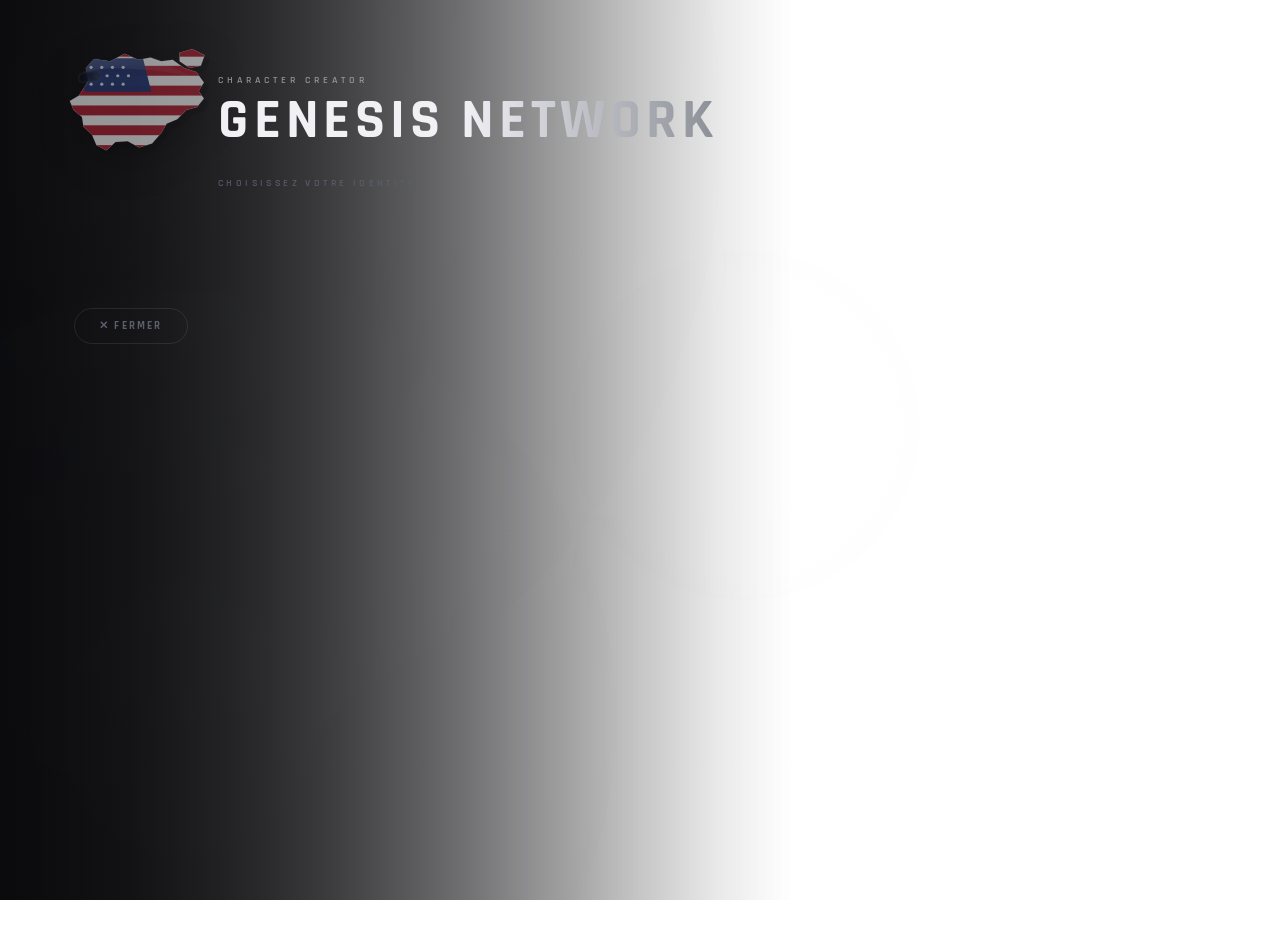
==== chara/index.html @ 380aa780 "Add files via upload" ====
<!DOCTYPE html>
<html lang="fr">
<head>
<meta charset="UTF-8">
<link href="https://fonts.googleapis.com/css2?family=Rajdhani:wght@400;500;600;700;800&display=swap" rel="stylesheet">
<style>
:root {
  --accent:    #c8cbd6;
  --a-glow:    rgba(200,203,214,0.18);
  --text:      #f0f0f5;
  --dim:       #b0b4c0;
  --muted:     #5a5e6a;
  --border:    rgba(255,255,255,0.09);
  --green:     #4ade80;
  --ease-out:  cubic-bezier(0.16,1,0.3,1);
  --ease-soft: cubic-bezier(0.22,1,0.36,1);
  --ease-silk: cubic-bezier(0.19,1,0.22,1);
  --dur-fast:  0.28s;
  --dur-base:  0.55s;
  --dur-slow:  0.95s;
  --gold:      #c69643;
  --gold-soft: rgba(198,150,67,0.28);
}


*,*::before,*::after { box-sizing:border-box; margin:0; padding:0; user-select:none; -webkit-user-select:none; }

html,body {
  width:100%; min-width:100%; height:100%; min-height:100%;
  background:
    linear-gradient(to right,
      rgba(2,2,5,0.72) 0%,
      rgba(2,2,5,0.64) 10%,
      rgba(2,2,5,0.50) 21%,
      rgba(2,2,5,0.34) 32%,
      rgba(2,2,5,0.20) 42%,
      rgba(2,2,5,0.10) 50%,
      rgba(2,2,5,0.04) 56%,
      transparent 62%
    ) !important;
  overflow:hidden;
  font-family:'Rajdhani',sans-serif;
  color:var(--text);
  -webkit-font-smoothing:antialiased;
  perspective:1200px;
}

/* ── FADE ─────────────────────────────────────────────────── */
#fade-overlay {
  position:fixed; inset:0; width:100%; height:100%; z-index:0; pointer-events:none; overflow:hidden;
  background:
    linear-gradient(to right,
      rgba(2,2,5,0.58) 0%,
      rgba(2,2,5,0.50) 10%,
      rgba(2,2,5,0.36) 20%,
      rgba(2,2,5,0.22) 30%,
      rgba(2,2,5,0.12) 40%,
      rgba(2,2,5,0.05) 48%,
      rgba(2,2,5,0.02) 54%,
      transparent 60%
    );
}
#fade-overlay::before,
#fade-overlay::after {
  content:''; position:absolute; inset:-18%;
}
#fade-overlay::before {
  background:
    radial-gradient(circle at 18% 24%, rgba(200,203,214,0.014) 0%, rgba(200,203,214,0.006) 18%, transparent 44%),
    radial-gradient(circle at 24% 72%, rgba(255,255,255,0.006) 0%, transparent 36%),
    radial-gradient(circle at 56% 48%, rgba(255,255,255,0.003) 0%, transparent 30%);
  filter:blur(6px);
  animation:ambientDrift 24s ease-in-out infinite alternate;
}
#fade-overlay::after {
  background:
    linear-gradient(105deg,
      transparent 0%,
      rgba(255,255,255,0.004) 43%,
      rgba(255,255,255,0.006) 49%,
      rgba(255,255,255,0.002) 56%,
      transparent 70%);
  transform:translateX(-54%);
  animation:sweepGlow 24s linear infinite;
  opacity:0.035;
}

/* ── APP : colonne principale ─────────────────────────────── */
#app {
  position:relative; z-index:1;
  width:min(1160px, calc(100% - 72px)); height:100%;
  display:flex; flex-direction:column; align-items:flex-start;
  padding:56px 0 42px 74px;
  opacity:1;
  transform:none;
  filter:none;
  transform-origin:left center;
}
#app.ready {
  opacity:1;
  transform:none;
  filter:none;
}

.motion-item,
.motion-item.is-visible,
.motion-item.fx-side.is-visible {
  opacity:1;
  transform:none;
  filter:none;
  animation:none !important;
}

/* ── HEADER — titre pleine largeur au-dessus de tout ─────── */
#header {
  width:100%; max-width:860px; min-height:172px;
  margin-bottom:96px; flex-shrink:0;
  position:relative; padding:18px 0 0 144px;
}
.brand-mark {
  position:absolute; left:-12px; top:-14px;
  width:156px; height:112px; pointer-events:none;
  transform-origin:left top;
  animation:logoFloat 8.8s ease-in-out infinite;
  opacity:0.78;
}
.brand-mark::before {
  content:''; position:absolute; left:2px; top:8px;
  width:112px; height:82px;
  background:
    radial-gradient(circle at 24% 34%, rgba(255,221,167,0.34), transparent 30%),
    linear-gradient(135deg, rgba(219,162,73,0.92) 0%, rgba(179,121,43,0.88) 42%, rgba(111,69,23,0.82) 100%);
  clip-path:polygon(6% 35%, 16% 12%, 38% 0%, 56% 14%, 73% 8%, 89% 24%, 100% 45%, 90% 66%, 100% 81%, 82% 98%, 55% 86%, 34% 100%, 16% 86%, 0% 63%);
  filter:drop-shadow(0 10px 22px rgba(0,0,0,0.48));
}
.brand-mark::after {
  content:''; position:absolute; left:74px; top:14px;
  width:30px; height:62px;
  background:linear-gradient(180deg, rgba(10,10,12,0.86), rgba(22,22,24,0.94));
  clip-path:polygon(26% 0%, 100% 8%, 72% 50%, 100% 93%, 24% 100%, 0% 52%);
  box-shadow:0 0 18px rgba(0,0,0,0.3);
  transform:rotate(8deg);
}
.brand-mark .paint-frag {
  position:absolute; background:linear-gradient(135deg, rgba(231,177,87,0.82), rgba(136,88,31,0.85));
  filter:drop-shadow(0 8px 18px rgba(0,0,0,0.36));
}
.brand-mark .paint-frag.one {
  left:8px; top:0; width:28px; height:34px;
  clip-path:polygon(30% 0%, 100% 10%, 76% 100%, 0% 72%);
  transform:rotate(-9deg);
}
.brand-mark .paint-frag.two {
  left:44px; top:4px; width:18px; height:24px;
  clip-path:polygon(20% 0%, 100% 20%, 64% 100%, 0% 80%);
  transform:rotate(12deg);
}
.darkrp-script {
  position:absolute; left:10px; top:28px; z-index:2;
  font-family:'Arial Black','Trebuchet MS',sans-serif;
  font-size:26px; font-weight:900; font-style:italic;
  letter-spacing:0.01em; color:rgba(255,255,255,0.92);
  text-transform:none;
  transform:rotate(-7deg) skewX(-12deg);
  text-shadow:0 4px 18px rgba(0,0,0,0.72), 0 0 14px rgba(255,255,255,0.06);
}
.darkrp-script::before {
  content:''; position:absolute; left:-6px; right:-2px; top:50%; height:9px;
  background:linear-gradient(90deg, transparent 0%, rgba(255,255,255,0.18) 28%, rgba(255,255,255,0.08) 62%, transparent 100%);
  transform:translateY(8px) rotate(-1deg);
  filter:blur(7px); opacity:0.45;
}
.darkrp-script::after {
  content:''; position:absolute; right:-16px; top:-4px;
  width:18px; height:44px;
  background:linear-gradient(180deg, rgba(16,16,18,0.98), rgba(36,36,38,0.95));
  clip-path:polygon(40% 0%, 100% 8%, 72% 48%, 100% 92%, 34% 100%, 0% 56%);
  transform:rotate(11deg);
  opacity:0.92;
}
.brand-stack {
  position:relative; z-index:1;
  display:flex; flex-direction:column;
  gap:10px;
}
.logo-eyebrow {
  font-size:11px; font-weight:600; letter-spacing:0.4em;
  color:rgba(176,180,192,0.72); text-transform:uppercase; margin-bottom:0;
}
.logo-title {
  font-size:56px; font-weight:800; line-height:0.88;
  letter-spacing:0.085em; text-transform:uppercase;
  background:linear-gradient(to right,#f0f0f5 20%,#767982 45%,#c8cbd6 65%,#f0f0f5 85%);
  background-size:200% auto; -webkit-background-clip:text; color:transparent;
  animation:shine 5s linear infinite;
}
@keyframes shine { to{background-position:200% center;} }
@keyframes logoFloat {
  0%,100% { transform:translate3d(0,0,0) rotate(-4deg) scale(1); }
  50% { transform:translate3d(0,-5px,0) rotate(-1.5deg) scale(1.02); }
}
@keyframes activeSettle {
  0% { transform:translate3d(-6px,0,0) scale(0.97); filter:brightness(0.92); }
  55% { transform:translate3d(3px,0,0) scale(1.015); filter:brightness(1.07); }
  100% { transform:none; filter:none; }
}
@keyframes buttonTap {
  0% { transform:scale(1); }
  45% { transform:translateY(-1px) scale(0.965); }
  100% { transform:scale(1); }
}
@keyframes ringPulse {
  0% { opacity:0; transform:scale(0.84); }
  35% { opacity:0.34; }
  100% { opacity:0; transform:scale(1.12); }
}

@keyframes ambientDrift {
  from { transform:translate3d(-2%, -1%, 0) scale(1); opacity:0.65; }
  to   { transform:translate3d(3%, 2%, 0) scale(1.06); opacity:1; }
}
@keyframes sweepGlow {
  from { transform:translateX(-44%); }
  to   { transform:translateX(30%); }
}
@keyframes revealUp {
  from {
    opacity:0;
    transform:translate3d(0,20px,0) scale(0.985);
    filter:blur(8px);
  }
  to {
    opacity:1;
    transform:none;
    filter:none;
  }
}
@keyframes revealSide {
  from {
    opacity:0;
    transform:translate3d(-18px,0,0);
    filter:blur(6px);
  }
  to {
    opacity:1;
    transform:none;
    filter:none;
  }
}
@keyframes softPulse {
  0%,100% { box-shadow:0 0 0 rgba(200,203,214,0); }
  50% { box-shadow:0 0 24px rgba(200,203,214,0.11); }
}
@keyframes btnSheen {
  0%   { transform:translateX(-160%) skewX(-18deg); opacity:0; }
  10%  { opacity:0.6; }
  28%  { transform:translateX(180%) skewX(-18deg); opacity:0; }
  100% { transform:translateX(180%) skewX(-18deg); opacity:0; }
}
@keyframes thumbGlow {
  0%,100% { box-shadow:0 0 0 rgba(200,203,214,0); }
  50% { box-shadow:0 0 14px rgba(200,203,214,0.26); }
}
.logo-sub {
  font-size:12px; font-weight:600; letter-spacing:0.34em;
  color:rgba(90,94,106,0.9); text-transform:uppercase; margin-top:22px;
}

/* ── MAIN ROW : sidebar + form ────────────────────────────── */
#main {
  width:100%; max-width:860px;
  display:grid; grid-template-columns:210px minmax(0, 1fr);
  gap:52px; flex:1; min-height:0; align-items:flex-start;
  position:relative;
}

/* ── SIDEBAR ──────────────────────────────────────────────── */
#sidebar {
  width:210px; min-width:210px; height:100%;
  display:flex; flex-direction:column;
  position:relative;
}
#sidebar::after {
  content:'';
  position:absolute; left:-18px; top:0; bottom:0; width:1px;
  background:linear-gradient(to bottom, transparent 0%, rgba(255,255,255,0.1) 18%, rgba(255,255,255,0.02) 70%, transparent 100%);
  opacity:0.35;
}

/* Profils + scroll track */
.sec-lbl {
  font-size:8px; font-weight:700; letter-spacing:0.3em;
  color:var(--muted); text-transform:uppercase; margin-bottom:8px;
}

.slots-track-wrap { display:flex; gap:8px; margin-bottom:20px; }

#slot-track {
  width:2px; flex-shrink:0; border-radius:1px;
  background:rgba(255,255,255,0.07);
  position:relative;
}
#slot-cursor {
  width:2px; background:var(--accent); border-radius:1px;
  position:absolute; left:0; top:0;
  box-shadow:0 0 6px var(--a-glow);
  transition:top 0.28s cubic-bezier(0.16,1,0.3,1), height 0.28s cubic-bezier(0.16,1,0.3,1);
}
#slot-list { display:flex; flex-direction:column; gap:6px; flex:1; }

.slot-btn {
  position:relative; padding:7px 0 7px 12px;
  background:none; border:none; cursor:pointer; text-align:left;
  border-radius:7px; isolation:isolate; overflow:hidden;
  transition:
    background var(--dur-fast),
    transform var(--dur-fast),
    box-shadow var(--dur-fast),
    color var(--dur-fast);
}
.slot-btn::after {
  content:''; position:absolute; inset:0;
  background:linear-gradient(90deg, rgba(255,255,255,0.11), transparent 68%);
  opacity:0; transform:translateX(-16px);
  transition:opacity var(--dur-fast), transform var(--dur-fast);
  z-index:-1;
}
.slot-btn::before {
  content:''; position:absolute; left:0; top:15%; height:70%;
  width:2px; background:var(--accent); border-radius:1px;
  opacity:0; transition:opacity 0.15s;
}
.slot-btn:hover {
  background:rgba(255,255,255,0.04);
  transform:translateX(4px);
  box-shadow:inset 0 0 0 1px rgba(255,255,255,0.04);
}
.slot-btn.active {
  background:rgba(255,255,255,0.045);
  box-shadow:inset 0 0 0 1px rgba(255,255,255,0.05), 0 10px 24px -20px rgba(255,255,255,0.22);
  animation:activeSettle 0.36s var(--ease-soft);
}
.slot-btn:hover::after,
.slot-btn.active::after {
  opacity:1;
  transform:none;
}
.slot-btn.active::before { opacity:1; }
.sn { font-size:10px; font-weight:700; letter-spacing:0.05em; color:var(--text); white-space:nowrap; overflow:hidden; text-overflow:ellipsis; }
.sm { font-size:11px; color:var(--muted); }

/* Nav */
.nav-lbl {
  font-size:8px; font-weight:700; letter-spacing:0.3em;
  color:var(--muted); text-transform:uppercase; margin-bottom:8px;
}
#nav { display:flex; flex-direction:column; gap:6px; flex:1; }
.nb {
  background:none; border:none; cursor:pointer; text-align:left;
  font-family:inherit; font-size:12px; font-weight:600;
  letter-spacing:0.05em; color:var(--muted);
  text-transform:capitalize; position:relative;
  transition:
    color var(--dur-fast),
    transform var(--dur-fast),
    text-shadow var(--dur-fast),
    filter var(--dur-fast);
  padding:8px 0 8px 16px;
  isolation:isolate; overflow:hidden;
}
.nb::before {
  content:''; position:absolute; left:0; top:10%; height:80%; width:3px;
  background:var(--accent); border-radius:2px;
  transform:scaleY(0); transition:transform 0.2s;
}
.nb::after {
  content:''; position:absolute; inset:0 0 0 12px;
  border-radius:10px;
  background:linear-gradient(90deg, rgba(255,255,255,0.11), rgba(255,255,255,0.04) 36%, transparent 72%);
  opacity:0; transform:translateX(-12px) scale(0.98);
  transition:opacity var(--dur-fast), transform var(--dur-fast), box-shadow var(--dur-fast);
  z-index:-1;
}
.nb:hover {
  color:var(--dim);
  transform:translateX(4px);
  text-shadow:0 0 18px rgba(255,255,255,0.08);
}
.nb.active {
  color:var(--accent);
  font-weight:700;
  text-shadow:0 0 14px rgba(200,203,214,0.2);
  animation:activeSettle 0.36s var(--ease-soft);
}
.nb.active::before { transform:scaleY(1); box-shadow:0 0 10px var(--a-glow); }
.nb.active::after { box-shadow:0 16px 28px -24px rgba(255,255,255,0.34); }
.nb:hover::after,
.nb.active::after {
  opacity:1;
  transform:none;
}

/* Actions */
#actions {
  display:flex; flex-direction:column;
  gap:14px;
  margin-top:auto;
  padding-top:28px;
}
#btn-save {
  width:100%; padding:13px;
  background:var(--accent); border:none; border-radius:999px;
  cursor:pointer; font-family:inherit; font-size:10px; font-weight:700;
  letter-spacing:0.15em; color:#0a0a0f; text-transform:uppercase;
  transition:background var(--dur-fast), transform 0.12s, box-shadow var(--dur-fast), filter var(--dur-fast);
  position:relative; overflow:hidden; isolation:isolate;
  box-shadow:0 16px 36px -26px rgba(255,255,255,0.42);
  animation:softPulse 3.2s ease-in-out infinite;
}
#btn-save::after {
  content:''; position:absolute; inset:-2px;
  border-radius:inherit;
  border:1px solid rgba(255,255,255,0.24);
  opacity:0; transform:scale(0.92);
}
#btn-save::before {
  content:'';
  position:absolute; top:-25%; left:0; width:34%; height:150%;
  background:linear-gradient(90deg, transparent 0%, rgba(255,255,255,0.72) 50%, transparent 100%);
  animation:btnSheen 4.2s linear infinite;
  pointer-events:none;
}
#btn-save:hover { background:#f0f0f5; box-shadow:0 0 20px var(--a-glow), 0 20px 38px -24px rgba(255,255,255,0.5); filter:brightness(1.02); }
#btn-save:hover::after { opacity:1; transform:scale(1); }
#btn-save:active { transform:scale(0.97); }
.action-row { display:flex; gap:10px; }
.btn-icon {
  flex:1; padding:9px;
  background:transparent; border:1px solid var(--border); border-radius:999px;
  cursor:pointer; color:var(--dim); font-size:13px;
  display:flex; align-items:center; justify-content:center;
  transition:all var(--dur-fast);
  transform:translateZ(0);
  position:relative; overflow:hidden; isolation:isolate;
}
.btn-icon::after {
  content:''; position:absolute; inset:-1px;
  border-radius:inherit;
  border:1px solid rgba(255,255,255,0.15);
  opacity:0; transform:scale(0.9);
}
.btn-icon:hover {
  border-color:var(--accent);
  color:var(--text);
  background:rgba(255,255,255,0.05);
  transform:translateY(-2px);
  box-shadow:0 12px 24px -20px rgba(255,255,255,0.32);
}
.btn-icon:hover::after {
  opacity:1; transform:scale(1);
}

/* ── FORM AREA ────────────────────────────────────────────── */
#form-area {
  width:100%; min-width:0; max-width:700px; min-height:620px;
  overflow-y:auto; overflow-x:hidden; padding-right:8px; padding-bottom:14px;
  scrollbar-width:thin;
  scrollbar-color:rgba(160,135,80,0.35) rgba(60,45,20,0.08);
  scroll-behavior:smooth;
}
#form-area::-webkit-scrollbar { width:4px; }
#form-area::-webkit-scrollbar-track { background:rgba(60,45,20,0.08); border-radius:2px; }
#form-area::-webkit-scrollbar-thumb {
  background:linear-gradient(to bottom,rgba(180,148,78,0.5),rgba(130,105,55,0.35),rgba(180,148,78,0.5));
  border-radius:2px;
}

/* Tab pages */
.tp { display:none; }
.tp.active { display:block; }
.tp.active,
.tp.active *,
#form-area,
#form-area * {
  opacity:1;
  filter:none;
}

/* ── 2 COLONNES dans le form ──────────────────────────────── */
.form-cols { display:flex; gap:28px; align-items:flex-start; }
.col-l { flex:1; min-width:0; display:flex; flex-direction:column; gap:24px; }
.col-r { width:168px; flex-shrink:0; display:flex; flex-direction:column; gap:22px; }

/* Section header */
.sh {
  font-size:14px; font-weight:800; letter-spacing:0.15em;
  color:var(--text); text-transform:uppercase; font-style:italic;
  margin-bottom:9px; text-shadow:0 2px 6px rgba(0,0,0,0.7);
}
.sh.sm { font-size:9px; margin-bottom:7px; }

/* Inputs plus petits */
.fi {
  width:100%; padding:5px 0;
  background:transparent; border:none;
  border-bottom:1px solid rgba(255,255,255,0.11);
  color:var(--text); font-family:inherit;
  font-size:12px; font-weight:500;
  outline:none;
  transition:border-color var(--dur-fast), transform var(--dur-fast), box-shadow var(--dur-fast), color var(--dur-fast);
  text-shadow:0 1px 4px rgba(0,0,0,0.8);
}
.fi+.fi { margin-top:8px; }
.fi:hover { border-bottom-color:rgba(255,255,255,0.2); }
.fi:focus {
  border-bottom-color:var(--accent);
  transform:translateY(-2px);
  box-shadow:0 16px 28px -24px rgba(255,255,255,0.28);
}
.fi::placeholder { color:var(--muted); font-size:11px; transition:opacity var(--dur-fast), transform var(--dur-fast); }
.fi:focus::placeholder { opacity:0.6; transform:translateX(3px); }

.fsel {
  width:100%; padding:5px 0;
  background:transparent; border:none;
  border-bottom:1px solid rgba(255,255,255,0.11);
  color:var(--text); font-family:inherit;
  font-size:12px; font-weight:500;
  outline:none; cursor:pointer; -webkit-appearance:none;
  background-image:url("data:image/svg+xml,%3Csvg xmlns='http://www.w3.org/2000/svg' width='8' height='5'%3E%3Cpath d='M0 0l4 5 4-5z' fill='%235a5e6a'/%3E%3C/svg%3E");
  background-repeat:no-repeat; background-position:right 2px center;
  transition:border-color var(--dur-fast), transform var(--dur-fast), box-shadow var(--dur-fast);
}
.fsel:hover { border-bottom-color:rgba(255,255,255,0.2); }
.fsel:focus {
  border-bottom-color:var(--accent);
  transform:translateY(-2px);
  box-shadow:0 16px 28px -24px rgba(255,255,255,0.28);
}
.fsel option { background:#0c0d12; }

/* Toggle pilules */
.toggle-pair { display:flex; gap:10px; }
.toggle-opt {
  flex:1; padding:9px 8px;
  background:rgba(255,255,255,0.03); border:1px solid var(--border);
  border-radius:999px; cursor:pointer;
  font-family:inherit; font-size:12px; font-weight:600;
  letter-spacing:0.05em; color:var(--muted);
  transition:all var(--dur-fast);
  position:relative; overflow:hidden; isolation:isolate;
}
.toggle-opt::after {
  content:''; position:absolute; inset:0;
  background:linear-gradient(100deg, transparent 20%, rgba(255,255,255,0.18) 48%, transparent 75%);
  opacity:0; transform:translateX(-120%);
  z-index:-1;
}
.toggle-opt:hover {
  background:rgba(255,255,255,0.07);
  color:var(--dim);
  transform:translateY(-2px);
}
.toggle-opt.active {
  background:var(--accent);
  border-color:var(--accent);
  color:#0a0a0f;
  box-shadow:0 16px 28px -24px rgba(255,255,255,0.55), 0 0 0 1px rgba(255,255,255,0.12) inset;
  animation:activeSettle 0.34s var(--ease-soft);
}
.toggle-opt.active::after {
  opacity:1;
  animation:btnSheen 1.2s var(--ease-soft) 1;
}

/* ── SLIDER + BRILLANT ────────────────────────────────────── */
.sc { display:flex; align-items:center; gap:12px; }

/* Wrapper pour le shimmer */
.sl-wrap {
  flex:1; position:relative; height:14px; display:flex; align-items:center;
  transition:transform var(--dur-fast), filter var(--dur-fast);
}
.sc:hover .sl-wrap {
  transform:translateY(-1px);
  filter:brightness(1.04);
}

.sl {
  width:100%; -webkit-appearance:none; height:3px; border-radius:2px;
  outline:none; cursor:pointer; position:relative;
  background:linear-gradient(to right,
    var(--accent) 0%, var(--accent) var(--pct,0%),
    rgba(255,255,255,0.1) var(--pct,0%), rgba(255,255,255,0.1) 100%
  );
}

/* Shimmer animé sur la partie remplie du slider */
.sl-wrap::after {
  content:'';
  position:absolute; left:0; height:3px; border-radius:2px;
  width:var(--pct,0%);
  background:linear-gradient(90deg,
    transparent 0%, rgba(255,255,255,0.55) 50%, transparent 100%
  );
  background-size:200% 100%;
  animation:slShimmer 1.8s linear infinite;
  pointer-events:none;
}
@keyframes slShimmer {
  from { background-position: -200% 0; }
  to   { background-position:  200% 0; }
}

.sl::-webkit-slider-thumb {
  -webkit-appearance:none; width:14px; height:14px; border-radius:50%;
  background:var(--text); border:2px solid var(--accent);
  box-shadow:0 0 8px var(--a-glow); cursor:pointer;
  transition:transform 0.12s, box-shadow var(--dur-fast);
  animation:thumbGlow 2.2s ease-in-out infinite;
}
.sl:hover::-webkit-slider-thumb {
  transform:scale(1.18);
  box-shadow:0 0 16px rgba(200,203,214,0.26);
}

.sg-v {
  font-size:13px; font-weight:700; color:var(--accent);
  min-width:30px; text-align:right;
  text-shadow:0 1px 4px rgba(0,0,0,0.8);
  transition:transform var(--dur-fast), text-shadow var(--dur-fast);
}
.sc:hover .sg-v {
  transform:translateY(-1px);
  text-shadow:0 0 14px rgba(200,203,214,0.18);
}

/* 2 colonnes de sliders */
.r2 { display:grid; grid-template-columns:1fr 1fr; gap:0 24px; }
.r2 > div { display:flex; flex-direction:column; gap:6px; }

/* Hair grid */
#hgrid { display:grid; grid-template-columns:repeat(3,1fr); gap:7px; }

/* ── Overlays visage (cicatrices / facepaints) ── */
#scar-grid, #fp-grid {
  display:grid; grid-template-columns:repeat(4,1fr); gap:6px;
  max-height:220px; overflow-y:auto;
}
.ov-item {
  padding:6px 4px; text-align:center;
  background:rgba(255,255,255,0.03); border:1px solid var(--border);
  border-radius:6px; cursor:pointer;
  font-size:10px; font-weight:600; letter-spacing:0.08em;
  color:var(--muted); text-transform:uppercase; line-height:1.3;
  transition:all var(--dur-fast);
}
.ov-item:hover { background:rgba(255,255,255,0.07); color:var(--dim); border-color:rgba(255,255,255,0.15); transform:translateY(-1px); }
.ov-item.active { background:rgba(198,150,67,0.12); border-color:var(--gold); color:var(--gold); }
.ov-item.none   { border-style:dashed; }
.ov-none-ico    { font-size:14px; display:block; margin-bottom:2px; opacity:0.35; }
.ov-item.active .ov-none-ico { opacity:1; }
.ov-alpha { display:flex; align-items:center; gap:10px; margin-top:6px; }
.ov-alpha .sl-wrap { flex:1; }
.ov-alpha .sg-v { min-width:36px; text-align:right; }
.fp-search {
  width:100%; background:rgba(255,255,255,0.04); border:1px solid var(--border);
  border-radius:5px; color:var(--text); font-family:inherit; font-size:12px;
  padding:6px 10px; margin-bottom:8px; outline:none;
  box-sizing:border-box;
}
.fp-search:focus { border-color:var(--accent); }
.hc {
  padding:9px 5px; text-align:center;
  background:rgba(255,255,255,0.03); border:1px solid var(--border);
  border-radius:7px; cursor:pointer;
  font-size:10px; font-weight:600; letter-spacing:0.1em;
  color:var(--muted); text-transform:uppercase; line-height:1.3;
  transition:all var(--dur-fast);
}
.hc:hover {
  background:rgba(255,255,255,0.07);
  color:var(--dim);
  border-color:rgba(255,255,255,0.15);
  transform:translateY(-2px);
}
.hc.active {
  background:rgba(200,203,214,0.1);
  border-color:var(--accent);
  color:var(--accent);
  box-shadow:0 18px 28px -24px rgba(255,255,255,0.32);
}
.hc-i { font-size:13px; display:block; margin-bottom:2px; opacity:0.4; }
.hc.active .hc-i { opacity:1; }

/* Color presets hexagones */
#cpreset { display:flex; flex-wrap:wrap; gap:8px; }
.cs {
  width:24px; height:24px; cursor:pointer;
  clip-path:polygon(50% 0%,100% 25%,100% 75%,50% 100%,0% 75%,0% 25%);
  transition:transform 0.2s, filter 0.2s;
}
.cs:hover { transform:scale(1.25) translateY(-1px); filter:brightness(1.4); }
.cs.active { transform:scale(1.3) translateY(-1px); filter:drop-shadow(0 0 6px rgba(200,203,214,0.6)); }

/* Traits */
.tm-count { font-size:11px; color:var(--muted); letter-spacing:0.15em; margin-bottom:10px; }
#tgrid { display:flex; flex-wrap:wrap; gap:7px; }
.tc {
  padding:7px 14px; background:rgba(255,255,255,0.03);
  border:1px solid var(--border); border-radius:999px; cursor:pointer;
  font-family:inherit; font-size:10px; font-weight:600;
  letter-spacing:0.12em; color:var(--muted); text-transform:uppercase;
  transition:all 0.18s;
}
.tc:hover {
  color:var(--dim);
  border-color:rgba(255,255,255,0.15);
  transform:translateY(-2px);
}
.tc.active {
  background:var(--accent);
  border-color:var(--accent);
  color:#0a0a0f;
  font-weight:700;
  box-shadow:0 18px 30px -24px rgba(255,255,255,0.42);
}

/* ID Card */
#idcard {
  background:rgba(255,255,255,0.03); border:1px solid var(--border);
  border-radius:10px; padding:18px; position:relative;
}
#idcard::before {
  content:'GENESIS NETWORK'; position:absolute; top:12px; right:14px;
  font-size:7px; font-weight:600; letter-spacing:0.35em; color:var(--muted); opacity:0.3;
}
.id-stripe { width:22px; height:2px; background:var(--accent); border-radius:1px; margin-bottom:10px; }
.id-name { font-size:13px; font-weight:800; letter-spacing:0.1em; color:var(--text); text-transform:uppercase; }
.id-alias { font-size:11px; color:var(--muted); margin-bottom:14px; font-style:italic; }
.id-grid { display:grid; grid-template-columns:1fr 1fr; gap:9px; }
.id-f { display:flex; flex-direction:column; gap:2px; }
.id-l { font-size:7px; font-weight:600; letter-spacing:0.25em; color:var(--muted); text-transform:uppercase; }
.id-v { font-size:8px; font-weight:600; color:var(--dim); }
.id-traits { display:flex; flex-wrap:wrap; gap:4px; margin-top:10px; }
.id-trait { padding:3px 10px; background:var(--accent); border-radius:999px; font-size:8px; font-weight:700; letter-spacing:0.12em; color:#0a0a0f; text-transform:uppercase; }

/* Stamp / notifs */
#stamp {
  position:fixed; top:50%; left:50%;
  transform:translate(-50%,-50%) scale(1.3);
  font-size:22px; font-weight:800; letter-spacing:0.3em;
  color:var(--green); border:2px solid var(--green);
  border-radius:8px; padding:12px 28px; opacity:0;
  transition:opacity 0.2s, transform 0.4s cubic-bezier(0.34,1.56,0.64,1);
  pointer-events:none; z-index:200; text-transform:uppercase;
}
#stamp.show { opacity:1; transform:translate(-50%,-50%) scale(1); }
#notifs { position:fixed; bottom:20px; left:50%; transform:translateX(-50%); display:flex; flex-direction:column; gap:5px; z-index:300; pointer-events:none; }
.ntf {
  background:rgba(5,5,8,0.95);
  border:1px solid var(--border);
  padding:9px 18px;
  border-radius:5px;
  color:var(--dim);
  font-size:9px;
  font-weight:600;
  letter-spacing:0.15em;
  text-transform:uppercase;
  animation:nIn .38s var(--ease-soft), nOut .32s ease 4.7s forwards;
  box-shadow:0 16px 32px -26px rgba(0,0,0,0.7);
}
@keyframes nIn { from{opacity:0;transform:translateY(10px) scale(0.98);filter:blur(6px);} }
@keyframes nOut { to{opacity:0;transform:translateY(-4px);} }


.slot-btn.is-pressed,
.nb.is-pressed,
.toggle-opt.is-pressed,
.btn-icon.is-pressed {
  animation:buttonTap 0.34s var(--ease-soft);
}
#btn-save.is-pressed::after,
.btn-icon.is-pressed::after {
  animation:ringPulse 0.5s var(--ease-soft);
}

@media (max-width: 1100px) {
  #app {
    width:min(92vw, 820px);
    padding:36px 0 28px 38px;
  }

  #header, #main { max-width:none; }
  .brand-mark { width:104px; left:-4px; top:-6px; }
}

@media (max-width: 820px) {
  #app {
    width:100%;
    min-width:0;
    padding:26px 22px 24px;
  }

  #header {
    min-height:0;
    margin-bottom:38px;
    padding-left:96px;
  }

  .brand-mark {
    width:120px; height:88px;
    left:-8px;
    top:-10px;
  }

  .darkrp-script {
    font-size:22px;
    left:10px;
    top:24px;
  }

  .logo-title {
    font-size:42px;
    letter-spacing:0.06em;
  }

  #main {
    grid-template-columns:1fr;
    gap:22px;
  }

  #sidebar {
    width:100%;
    min-width:0;
  }

  #form-area {
    max-width:none;
    padding-right:0;
  }

  .form-cols {
    flex-direction:column;
  }

  .col-r {
    width:100%;
  }
}


/* ── NORTH AMERICA MARK — US COLORS ───────────────────────── */
.brand-mark {
  position:absolute;
  left:-12px;
  top:-10px;
  width:168px;
  height:122px;
  pointer-events:none;
  transform-origin:left top;
  opacity:0.56;
}
.brand-mark::before,
.brand-mark::after,
.brand-mark .paint-frag {
  content:none !important;
  display:none !important;
}
.brand-mark .na-continents {
  position:absolute;
  inset:0;
  width:100%;
  height:100%;
  overflow:visible;
  filter:drop-shadow(0 10px 22px rgba(0,0,0,0.42));
}
.brand-mark .na-shadow {
  fill:rgba(0,0,0,0.18);
  transform:translate(5px,6px) scale(1.01);
}
.brand-mark .na-outline {
  fill:none;
  stroke:rgba(255,255,255,0.08);
  stroke-width:1.5;
}
.darkrp-script {
  position:absolute;
  left:16px;
  top:25px;
  z-index:3;
  font-family:'Arial Black','Trebuchet MS',sans-serif;
  font-size:24px;
  font-weight:900;
  font-style:italic;
  letter-spacing:0;
  color:rgba(255,255,255,0.98);
  transform:rotate(-6deg) skewX(-11deg);
  text-shadow:0 5px 16px rgba(0,0,0,0.88), 0 2px 0 rgba(255,255,255,0.12);
  padding:4px 11px 5px 10px;
  border-radius:999px;
  background:linear-gradient(135deg, rgba(8,14,34,0.74), rgba(18,22,32,0.42));
  border:1px solid rgba(255,255,255,0.12);
  box-shadow:0 10px 24px -18px rgba(0,0,0,0.78), inset 0 1px 0 rgba(255,255,255,0.08);
  backdrop-filter:blur(2px);
}
.darkrp-script::before {
  content:'';
  position:absolute;
  inset:1px;
  border-radius:inherit;
  background:linear-gradient(180deg, rgba(255,255,255,0.08), transparent 60%);
  pointer-events:none;
}
.darkrp-script::after {
  content:none !important;
}
@media (max-width: 1100px) {
  .brand-mark { width:132px; height:96px; left:-8px; top:-8px; }
}
@media (max-width: 820px) {
  .brand-mark { width:118px; height:88px; left:-8px; top:-9px; }
  .darkrp-script { font-size:22px; left:10px; top:22px; }
}


/* ══ SCREEN SELECT ═══════════════════════════════════════════ */
#screen-select {
  position:absolute; inset:0; z-index:10;
  display:flex; flex-direction:column;
  align-items:flex-start;
  width:min(1160px, calc(100% - 72px));
  padding:56px 0 42px 74px;
  transition:opacity 0.28s var(--ease-soft), transform 0.28s var(--ease-soft), visibility 0.28s var(--ease-soft);
}
#screen-select.hidden {
  opacity:0; pointer-events:none; visibility:hidden;
  transform:translateX(-14px);
}
#main {
  transition:opacity 0.28s var(--ease-soft), transform 0.28s var(--ease-soft), visibility 0.28s var(--ease-soft);
}
#main.hidden {
  opacity:0; pointer-events:none; visibility:hidden;
  transform:translateX(14px);
}
body:not(.creator-mode) #header {
  opacity:0; visibility:hidden; pointer-events:none;
}
body.creator-mode #header {
  opacity:1; visibility:visible; pointer-events:auto;
}
body:not(.creator-mode) #screen-select {
  opacity:1; visibility:visible; pointer-events:auto; transform:none;
}
body.creator-mode #screen-select {
  opacity:0; visibility:hidden; pointer-events:none; transform:translateX(-14px);
}
body:not(.creator-mode) #main {
  opacity:0; visibility:hidden; pointer-events:none; transform:translateX(14px);
}
body.creator-mode #main {
  opacity:1; visibility:visible; pointer-events:auto; transform:none;
}

/* Header écran de choix */
#select-header {
  min-height:172px;
  margin-bottom:54px;
  flex-shrink:0;
  width:100%;
  max-width:760px;
  position:relative;
  padding:18px 0 0 144px;
}
#select-header .brand-mark,
#select-header .brand-stack {
  display:flex !important;
}
#select-header .brand-stack {
  flex-direction:column;
  gap:10px;
}

/* Grid de cartes */
#slot-cards {
  display:flex; flex-direction:column; gap:18px;
  max-width:860px; width:min(860px, calc(100% - 72px));
  margin-top:8px;
}

.slot-card {
  display:flex; align-items:center; justify-content:space-between;
  padding:24px 28px;
  background:rgba(255,255,255,0.035);
  border:1px solid rgba(255,255,255,0.07);
  border-radius:10px; cursor:pointer;
  transition:background var(--dur-fast), border-color var(--dur-fast),
             transform var(--dur-fast), box-shadow var(--dur-fast);
  position:relative; overflow:hidden; isolation:isolate;
}
.slot-card::before {
  content:''; position:absolute; left:0; top:0; bottom:0; width:3px;
  background:var(--accent); border-radius:0 2px 2px 0;
  opacity:0; transform:scaleY(0);
  transition:opacity var(--dur-fast), transform var(--dur-fast);
}
.slot-card:hover {
  background:rgba(255,255,255,0.06);
  border-color:rgba(255,255,255,0.13);
  transform:translateX(6px);
  box-shadow:0 18px 32px -22px rgba(255,255,255,0.15);
}
.slot-card:hover::before { opacity:1; transform:scaleY(1); }
.slot-card.has-char { border-color:rgba(200,203,214,0.15); }
.slot-card.has-char::before { background:var(--accent); }

.sc-left { display:flex; flex-direction:column; gap:4px; }

.sc-num {
  font-size:8px; font-weight:700; letter-spacing:0.3em;
  color:var(--muted); text-transform:uppercase;
}
.sc-name {
  font-size:22px; font-weight:800; letter-spacing:0.06em;
  color:var(--text); text-transform:uppercase; line-height:1;
}
.sc-meta {
  font-size:11px; color:var(--muted); letter-spacing:0.08em; margin-top:2px;
}

.sc-btn {
  padding:12px 26px;
  border-radius:999px; font-family:inherit;
  font-size:13px; font-weight:700; letter-spacing:0.18em;
  text-transform:uppercase; cursor:pointer;
  transition:all var(--dur-fast); border:none;
  white-space:nowrap; flex-shrink:0;
}
.sc-btn.play {
  background:var(--accent); color:#0a0a0f;
}
.sc-btn.play:hover { background:#f0f0f5; box-shadow:0 0 16px var(--a-glow); }
.sc-btn.create {
  background:transparent; color:var(--muted);
  border:1px solid rgba(255,255,255,0.1);
}
.sc-btn.create:hover {
  color:var(--text); border-color:var(--accent);
  background:rgba(200,203,214,0.06);
}

/* Bouton fermer select screen */
#select-close {
  position:relative;
  margin-top:18px;
  background:transparent; border:1px solid var(--border);
  border-radius:999px; padding:10px 24px;
  font-family:inherit; font-size:9px; font-weight:700;
  letter-spacing:0.2em; color:var(--muted); cursor:pointer;
  text-transform:uppercase;
  transition:color var(--dur-fast), border-color var(--dur-fast), transform var(--dur-fast);
  z-index:12;
}
#select-close:hover { color:var(--text); border-color:var(--accent); transform:translateY(-1px); }

/* Bouton retour dans sidebar */
#btn-back {
  width:100%; padding:9px 0; margin-bottom:8px;
  background:transparent; border:none; cursor:pointer;
  font-family:inherit; font-size:9px; font-weight:700;
  letter-spacing:0.2em; color:var(--muted); text-transform:uppercase;
  text-align:left; display:flex; align-items:center; gap:8px;
  transition:color var(--dur-fast);
}
#btn-back:hover { color:var(--dim); }
#btn-back::before { content:'←'; font-size:12px; }

body.creator-mode .sec-lbl,
body.creator-mode .slots-track-wrap {
  display:none !important;
}
body.creator-mode #btn-back {
  margin-bottom:18px;
}

body.ui-busy .sc-btn,
body.ui-busy #btn-save,
body.ui-busy .btn-icon,
body.ui-busy .slot-card,
body.ui-busy #select-close {
  pointer-events:none !important;
}
body.ui-busy #btn-save,
body.ui-busy .sc-btn,
body.ui-busy #select-close {
  opacity:0.72;
  filter:saturate(0.8);
}
#busy-indicator {
  position:fixed;
  right:42px;
  bottom:34px;
  z-index:1200;
  display:flex;
  align-items:center;
  gap:10px;
  padding:12px 16px;
  border-radius:999px;
  background:rgba(10,10,16,0.78);
  border:1px solid rgba(255,255,255,0.08);
  box-shadow:0 18px 40px -24px rgba(0,0,0,0.78);
  backdrop-filter:blur(8px);
  color:var(--text);
  font-size:12px;
  font-weight:700;
  letter-spacing:0.08em;
  opacity:0;
  visibility:hidden;
  transform:translateY(8px);
  transition:opacity .18s ease, transform .18s ease, visibility .18s ease;
}
#busy-indicator.show {
  opacity:1;
  visibility:visible;
  transform:none;
}
#busy-indicator::before {
  content:'';
  width:12px;
  height:12px;
  border-radius:50%;
  border:2px solid rgba(255,255,255,0.22);
  border-top-color:var(--accent);
  animation:spinBusy .75s linear infinite;
}
@keyframes spinBusy { to { transform:rotate(360deg); } }



/* === TEXT SIZE BOOST === */
.logo-title { font-size: 56px; }
.logo-sub, .logo-eyebrow { font-size: 10px; }
.sec-lbl, .nav-lbl, .sc-num, .tm-count, .id-l { font-size: 10px; }
.sn { font-size: 12px; }
.sm, .sc-meta, .id-v, .id-alias, .ntf { font-size: 11px; }
.nb { font-size: 15px; }
#btn-save { font-size: 12px; }
.btn-icon { font-size: 15px; }
.sh { font-size: 15px; }
.sh.sm { font-size: 11px; }
.fi, .fsel { font-size: 13px; }
.fi::placeholder { font-size: 11px; }
.toggle-opt { font-size: 12px; }
.sg-v { font-size: 13px; }
.hc { font-size: 10px; }
.tc { font-size: 10px; }
.id-name { font-size: 15px; }
.id-trait { font-size: 9px; }
.sc-name { font-size: 22px; }
.sc-btn { font-size: 11px; padding: 10px 24px; }
#select-close, #btn-back { font-size: 11px; }
#btn-back::before { font-size: 14px; }
#stamp { font-size: 26px; }
@media (min-width: 2560px) {
  .logo-title { font-size: 62px; }
  .sh { font-size: 16px; }
  .fi, .fsel { font-size: 14px; }
  .nb { font-size: 16px; }
  .sc-name { font-size: 24px; }
}

</style>
</head>
<body>

<div id="fade-overlay"></div>

<div id="app">

  <!-- ══ SCREEN SELECT (premier écran) ══════════════════════ -->
  <div id="screen-select">

    <div id="select-header">
      <div class="brand-mark" aria-hidden="true">
        <svg class="na-continents" viewBox="0 0 220 160" xmlns="http://www.w3.org/2000/svg" focusable="false">
          <defs>
            <clipPath id="naClip2">
              <path d="M22 65 L35 45 L31 29 L42 17 L63 20 L82 10 L100 18 L116 15 L130 20 L145 18 L160 29 L176 34 L186 48 L179 59 L186 69 L177 80 L163 84 L151 96 L137 102 L130 114 L118 128 L101 133 L86 125 L70 126 L58 137 L45 130 L39 116 L28 106 L26 93 L15 84 L10 72 Z M154 9 L171 4 L187 12 L182 26 L167 29 L154 20 Z"/>
            </clipPath>
            <linearGradient id="naGloss2" x1="0" y1="0" x2="1" y2="1">
              <stop offset="0%" stop-color="#ffffff" stop-opacity="0.34"/>
              <stop offset="100%" stop-color="#ffffff" stop-opacity="0"/>
            </linearGradient>
          </defs>
          <path class="na-shadow" d="M22 65 L35 45 L31 29 L42 17 L63 20 L82 10 L100 18 L116 15 L130 20 L145 18 L160 29 L176 34 L186 48 L179 59 L186 69 L177 80 L163 84 L151 96 L137 102 L130 114 L118 128 L101 133 L86 125 L70 126 L58 137 L45 130 L39 116 L28 106 L26 93 L15 84 L10 72 Z M154 9 L171 4 L187 12 L182 26 L167 29 L154 20 Z"/>
          <g clip-path="url(#naClip2)">
            <rect x="0" y="0" width="220" height="160" fill="#ffffff"/>
            <rect x="0" y="0" width="220" height="14" fill="#b22234"/>
            <rect x="0" y="26" width="220" height="13" fill="#b22234"/>
            <rect x="0" y="52" width="220" height="13" fill="#b22234"/>
            <rect x="0" y="78" width="220" height="13" fill="#b22234"/>
            <rect x="0" y="104" width="220" height="13" fill="#b22234"/>
            <rect x="0" y="130" width="220" height="13" fill="#b22234"/>
            <path d="M20 16 L106 16 L117 60 L30 60 Z" fill="#263b7a" opacity="0.98"/>
            <g fill="#ffffff" opacity="0.9">
              <circle cx="38" cy="28" r="2.1"/><circle cx="52" cy="28" r="2.1"/><circle cx="66" cy="28" r="2.1"/><circle cx="80" cy="28" r="2.1"/>
              <circle cx="45" cy="39" r="2.1"/><circle cx="59" cy="39" r="2.1"/><circle cx="73" cy="39" r="2.1"/><circle cx="87" cy="39" r="2.1"/>
              <circle cx="38" cy="50" r="2.1"/><circle cx="52" cy="50" r="2.1"/><circle cx="66" cy="50" r="2.1"/><circle cx="80" cy="50" r="2.1"/>
            </g>
            <path d="M18 20 C42 10, 88 12, 118 20 C144 27, 166 36, 182 48 C159 34, 122 32, 95 30 C69 28, 45 29, 18 37 Z" fill="url(#naGloss2)" opacity="0.55"/>
          </g>
          <path class="na-outline" d="M22 65 L35 45 L31 29 L42 17 L63 20 L82 10 L100 18 L116 15 L130 20 L145 18 L160 29 L176 34 L186 48 L179 59 L186 69 L177 80 L163 84 L151 96 L137 102 L130 114 L118 128 L101 133 L86 125 L70 126 L58 137 L45 130 L39 116 L28 106 L26 93 L15 84 L10 72 Z M154 9 L171 4 L187 12 L182 26 L167 29 L154 20 Z"/>
        </svg>
        <div class="darkrp-script"></div>
      </div>
      <div class="brand-stack">
        <div class="logo-eyebrow">Character Creator</div>
        <div class="logo-title">GENESIS NETWORK</div>
        <div class="logo-sub">Choisissez votre identité</div>
      </div>
    </div>

    <div id="slot-cards"></div>

    <button id="select-close" onclick="onClose()">✕  Fermer</button>

  </div>


  <!-- ══ HEADER PLEINE LARGEUR ═══════════════════════════════ -->
  <div id="header">
    <div class="brand-mark" aria-hidden="true">
      <svg class="na-continents" viewBox="0 0 220 160" xmlns="http://www.w3.org/2000/svg" focusable="false">
        <defs>
          <clipPath id="naClip">
            <path d="M22 65 L35 45 L31 29 L42 17 L63 20 L82 10 L100 18 L116 15 L130 20 L145 18 L160 29 L176 34 L186 48 L179 59 L186 69 L177 80 L163 84 L151 96 L137 102 L130 114 L118 128 L101 133 L86 125 L70 126 L58 137 L45 130 L39 116 L28 106 L26 93 L15 84 L10 72 Z M154 9 L171 4 L187 12 L182 26 L167 29 L154 20 Z"/>
          </clipPath>
          <linearGradient id="naGloss" x1="0" y1="0" x2="1" y2="1">
            <stop offset="0%" stop-color="#ffffff" stop-opacity="0.34"/>
            <stop offset="100%" stop-color="#ffffff" stop-opacity="0"/>
          </linearGradient>
        </defs>
        <path class="na-shadow" d="M22 65 L35 45 L31 29 L42 17 L63 20 L82 10 L100 18 L116 15 L130 20 L145 18 L160 29 L176 34 L186 48 L179 59 L186 69 L177 80 L163 84 L151 96 L137 102 L130 114 L118 128 L101 133 L86 125 L70 126 L58 137 L45 130 L39 116 L28 106 L26 93 L15 84 L10 72 Z M154 9 L171 4 L187 12 L182 26 L167 29 L154 20 Z"/>
        <g clip-path="url(#naClip)">
          <rect x="0" y="0" width="220" height="160" fill="#ffffff"/>
          <rect x="0" y="0" width="220" height="14" fill="#b22234"/>
          <rect x="0" y="26" width="220" height="13" fill="#b22234"/>
          <rect x="0" y="52" width="220" height="13" fill="#b22234"/>
          <rect x="0" y="78" width="220" height="13" fill="#b22234"/>
          <rect x="0" y="104" width="220" height="13" fill="#b22234"/>
          <rect x="0" y="130" width="220" height="13" fill="#b22234"/>
          <path d="M20 16 L106 16 L117 60 L30 60 Z" fill="#263b7a" opacity="0.98"/>
          <g fill="#ffffff" opacity="0.9">
            <circle cx="38" cy="28" r="2.1"/><circle cx="52" cy="28" r="2.1"/><circle cx="66" cy="28" r="2.1"/><circle cx="80" cy="28" r="2.1"/>
            <circle cx="45" cy="39" r="2.1"/><circle cx="59" cy="39" r="2.1"/><circle cx="73" cy="39" r="2.1"/><circle cx="87" cy="39" r="2.1"/>
            <circle cx="38" cy="50" r="2.1"/><circle cx="52" cy="50" r="2.1"/><circle cx="66" cy="50" r="2.1"/><circle cx="80" cy="50" r="2.1"/>
          </g>
          <path d="M18 20 C42 10, 88 12, 118 20 C144 27, 166 36, 182 48 C159 34, 122 32, 95 30 C69 28, 45 29, 18 37 Z" fill="url(#naGloss)" opacity="0.55"/>
        </g>
        <path class="na-outline" d="M22 65 L35 45 L31 29 L42 17 L63 20 L82 10 L100 18 L116 15 L130 20 L145 18 L160 29 L176 34 L186 48 L179 59 L186 69 L177 80 L163 84 L151 96 L137 102 L130 114 L118 128 L101 133 L86 125 L70 126 L58 137 L45 130 L39 116 L28 106 L26 93 L15 84 L10 72 Z M154 9 L171 4 L187 12 L182 26 L167 29 L154 20 Z"/>
      </svg>
      <div class="darkrp-script"></div>
    </div>
    <div class="brand-stack">
      <div class="logo-eyebrow">Character Creator</div>
      <div class="logo-title">GENESIS NETWORK</div>
      <div class="logo-sub">Créer votre personnage</div>
    </div>
  </div>

  <!-- ══ MAIN ROW ════════════════════════════════════════════ -->
  <div id="main" class="hidden">

    <!-- SIDEBAR -->
    <aside id="sidebar">

      <button id="btn-back" onclick="goToSelectScreen()">Profils</button>
      <div class="slots-track-wrap">
        <div id="slot-track"><div id="slot-cursor"></div></div>
        <div id="slot-list"></div>
      </div>

      <div class="nav-lbl">Navigation</div>
      <nav id="nav">
        <button class="nb active" data-tab="identity"    onclick="switchTab('identity')">Identité</button>
        <button class="nb"        data-tab="appearance"  onclick="switchTab('appearance')">Apparence</button>
        <button class="nb"        data-tab="visage"      onclick="switchTab('visage')">Visage</button>
        <button class="nb"        data-tab="personality" onclick="switchTab('personality')">Personnalité</button>
        <button class="nb"        data-tab="summary"     onclick="switchTab('summary')">Récapitulatif</button>
      </nav>

      <div id="actions">
        <button id="btn-save" onclick="onSave()">Commencer</button>
        <div class="action-row">
          <button class="btn-icon" onclick="onRandomize()" title="Aléatoire">⚄</button>
          <button class="btn-icon" onclick="onClose()" title="Fermer">✕</button>
        </div>
      </div>

    </aside>

    <!-- FORM -->
    <div id="form-area">

      <!-- IDENTITÉ -->
      <div id="tab-identity" class="tp active">
        <div class="form-cols">

          <!-- Colonne gauche -->
          <div class="col-l">

            <div>
              <div class="sh">Nom &amp; Prénom</div>
              <input class="fi" id="f_first_name" type="text" maxlength="24" oninput="sf('first_name',this.value)" placeholder="Prénom">
              <input class="fi" id="f_last_name"  type="text" maxlength="28" oninput="sf('last_name',this.value)"  placeholder="Nom de famille">
            </div>

            <div>
              <div class="sh">Alias</div>
              <input class="fi" id="f_nickname" type="text" maxlength="24" oninput="sf('nickname',this.value)" placeholder="Surnom (optionnel)">
            </div>

            <div>
              <div class="sh">Sexe</div>
              <div class="toggle-pair" id="gender-toggle"></div>
            </div>

            <div>
              <div class="sh">Taille</div>
              <div class="sc">
                <div class="sl-wrap"><input class="sl" id="f_height_cm" type="range" min="140" max="220" value="175" oninput="ss('height_cm',this.value);this.parentNode.style.setProperty('--pct',((175-140)/(220-140)*100).toFixed(1)+'%')"></div>
                <span class="sg-v" id="sv_height_cm">175</span>
              </div>
            </div>

            <div class="r2">
              <div>
                <div class="sh sm">Âge</div>
                <div class="sc">
                  <div class="sl-wrap"><input class="sl" id="f_age" type="range" min="16" max="95" value="25" oninput="ss('age',this.value)"></div>
                  <span class="sg-v" id="sv_age">25</span>
                </div>
              </div>
              <div>
                <div class="sh sm">Poids kg</div>
                <div class="sc">
                  <div class="sl-wrap"><input class="sl" id="f_weight_kg" type="range" min="40" max="200" value="70" oninput="ss('weight_kg',this.value)"></div>
                  <span class="sg-v" id="sv_weight_kg">70</span>
                </div>
              </div>
            </div>

            <div class="r2">
              <div>
                <div class="sh sm">Pointure</div>
                <div class="sc">
                  <div class="sl-wrap"><input class="sl" id="f_shoe_size" type="range" min="30" max="55" value="42" oninput="ss('shoe_size',this.value)"></div>
                  <span class="sg-v" id="sv_shoe_size">42</span>
                </div>
              </div>
              <div>
                <div class="sh sm">Naissance</div>
                <input class="fi" id="f_birthdate" type="text" maxlength="10" oninput="sf('birthdate',this.value)" placeholder="JJ/MM/AAAA">
              </div>
            </div>

          </div>

          <!-- Colonne droite — origines etc. -->
          <div class="col-r">

            <div>
              <div class="sh">Origines</div>
              <input class="fi" id="f_origin_country" type="text" maxlength="32" oninput="sf('origin_country',this.value)" placeholder="Nationalité">
              <input class="fi" id="f_birth_place"    type="text" maxlength="48" oninput="sf('birth_place',this.value)"    placeholder="Ville natale">
            </div>

            <div>
              <div class="sh">Situation</div>
              <select class="fsel" id="f_civil_status" onchange="sf('civil_status',this.value)"></select>
            </div>

          </div>

        </div><!-- /form-cols -->
      </div>

      <!-- APPARENCE -->
      <div id="tab-appearance" class="tp">
        <div class="col-l" style="max-width:360px">

          <div>
            <div class="sh">Coiffure</div>
            <div id="hgrid"></div>
          </div>

          <div>
            <div class="sh">Couleur</div>
            <div id="cpreset"></div>
          </div>

          <div>
            <div class="sh">Échelle cheveux</div>
            <div class="sc">
              <div class="sl-wrap"><input class="sl" id="f_hair_scale" type="range" min="50" max="180" value="100" oninput="onHS(this.value)"></div>
              <span class="sg-v" id="sv_hair_scale">1.00×</span>
            </div>
          </div>

        </div>
      </div>

      <!-- VISAGE (cicatrices + facepaints) -->
      <div id="tab-visage" class="tp">
        <div class="col-l" style="max-width:400px">

          <!-- CICATRICES -->
          <div>
            <div class="sh">Cicatrice</div>
            <div id="scar-grid"></div>
            <div class="ov-alpha">
              <span class="sg-v" style="min-width:56px;color:var(--muted);font-size:11px">Opacité</span>
              <div class="sl-wrap"><input class="sl" id="f_scar_opacity" type="range" min="0" max="100" value="100"
                oninput="onScarAlpha(this.value)"></div>
              <span class="sg-v" id="sv_scar_opacity">100%</span>
            </div>
          </div>

          <!-- FACEPAINTS -->
          <div style="margin-top:20px">
            <div class="sh">Facepaint / Masque</div>
            <input class="fp-search" id="fp-search" type="text" placeholder="Rechercher…" oninput="renderFPGrid(this.value)">
            <div id="fp-grid"></div>
            <div class="ov-alpha">
              <span class="sg-v" style="min-width:56px;color:var(--muted);font-size:11px">Opacité</span>
              <div class="sl-wrap"><input class="sl" id="f_fp_opacity" type="range" min="0" max="100" value="100"
                oninput="onFPAlpha(this.value)"></div>
              <span class="sg-v" id="sv_fp_opacity">100%</span>
            </div>
          </div>

        </div>
      </div>

      <!-- PERSONNALITÉ -->
      <div id="tab-personality" class="tp">
        <div class="sh">Traits de personnalité</div>
        <div class="tm-count" id="trm">Choisissez jusqu'à 4 traits</div>
        <div id="tgrid"></div>
      </div>

      <!-- RÉCAPITULATIF -->
      <div id="tab-summary" class="tp">
        <div class="sh">Fiche identité</div>
        <div id="idcard"></div>
      </div>

    </div><!-- /form-area -->

  </div><!-- /main -->
</div>

<div id="stamp">SAUVEGARDÉ</div>
<div id="notifs"></div>
<div id="busy-indicator">Traitement...</div>

<script>
const cfg={
  maxTraits:4, maxSlots:3,
  genderChoices:['Homme','Femme','Non-binaire','Autre'],
  civilStatusChoices:['Celibataire','En couple','Marie(e)','Divorce(e)','Veuf / Veuve'],
  personalityTraits:[], hairChoices:[], hairColorPresets:[]
};
const S={
  currentSlot:1, slots:{},
  data:{first_name:'',last_name:'',nickname:'',gender:'Homme',birthdate:'',
    age:25,height_cm:175,weight_kg:70,shoe_size:42,
    origin_country:'',birth_place:'',civil_status:'Celibataire',
    traits:[],hair_id:'',hair_color:{r:20,g:16,b:14},hair_scale:1.0,
    scar_id:'',facepaint_id:'',scar_opacity:1.0,facepaint_opacity:1.0}
};

function B(fn,...a){try{if(window.gcc_js&&window.gcc_js[fn])window.gcc_js[fn](...a.map(x=>String(x)));}catch(_){}}

let uiMotionBooted=false;
let staticMotionPlayed=false;

function animateNodeList(nodes,startDelay=0,step=80,side=false){
  (nodes||[]).filter(Boolean).forEach((el)=>{
    el.classList.add('motion-item','is-visible');
    el.classList.toggle('fx-side', !!side);
    el.style.removeProperty('opacity');
    el.style.removeProperty('transform');
    el.style.removeProperty('filter');
  });
}
function playStaticMotion(){
  const nodes=[
    document.querySelector('#header .brand-mark'),
    document.querySelector('#header .logo-eyebrow'),
    document.querySelector('#header .logo-title'),
    document.querySelector('#header .logo-sub'),
    document.querySelector('#sidebar .sec-lbl'),
    document.querySelector('#sidebar .slots-track-wrap'),
    document.querySelector('#sidebar .nav-lbl'),
    ...document.querySelectorAll('#nav > *'),
    ...document.querySelectorAll('#actions > *')
  ].filter(Boolean);
  animateNodeList(nodes,70,65,true);
  staticMotionPlayed=true;
}
function getCurrentTabName(){
  const active=document.querySelector('.tp.active');
  return active ? active.id.replace('tab-','') : 'identity';
}
function getTabMotionNodes(tabName){
  const tab=document.getElementById('tab-'+tabName);
  if(!tab) return [];
  if(tabName==='identity') return [...tab.querySelectorAll('.col-l > div, .col-r > div')];
  if(tabName==='appearance') return [...tab.querySelectorAll('.col-l > div')];
  if(tabName==='visage') return [...tab.querySelectorAll('.col-l > div')];
  return [...tab.children];
}
function animateCurrentTab(initial=false){
  const nodes=getTabMotionNodes(getCurrentTabName());
  animateNodeList(nodes, initial ? 240 : 35, initial ? 95 : 78, false);
}
function ensureTabVisible(tabName){
  getTabMotionNodes(tabName).forEach(el=>{
    el.classList.add('motion-item','is-visible');
    el.style.removeProperty('opacity');
    el.style.removeProperty('transform');
    el.style.removeProperty('filter');
  });
}
function bootMotion(){
  if(uiMotionBooted) return;
  uiMotionBooted=true;
  const app=document.getElementById('app');
  app.classList.add('ready');
  playStaticMotion();
}

/* ── SLIDER FILL ─────────────────────────────────────────── */
function fill(el){
  const p=((parseFloat(el.value)-parseFloat(el.min))/(parseFloat(el.max)-parseFloat(el.min))*100).toFixed(1)+'%';
  el.style.setProperty('--pct',p);
  // Sync shimmer wrapper
  const wrap=el.parentNode;
  if(wrap&&wrap.classList.contains('sl-wrap')) wrap.style.setProperty('--pct',p);
}

/* ── SLOT CURSOR ─────────────────────────────────────────── */
function updateSlotCursor(){
  const list=document.getElementById('slot-list');
  const track=document.getElementById('slot-track');
  const cursor=document.getElementById('slot-cursor');
  if(!list||!track||!cursor) return;
  const active=list.querySelector('.slot-btn.active');
  if(!active) return;
  const listRect=list.getBoundingClientRect();
  const btnRect=active.getBoundingClientRect();
  track.style.height=list.offsetHeight+'px';
  cursor.style.top=(btnRect.top-listRect.top)+'px';
  cursor.style.height=btnRect.height+'px';
}

/* ── GENDER ──────────────────────────────────────────────── */
function renderGenderToggle(){
  const c=document.getElementById('gender-toggle'); c.innerHTML='';
  cfg.genderChoices.slice(0,2).forEach(g=>{
    const b=document.createElement('button');
    b.className='toggle-opt'+(S.data.gender===g?' active':'');
    b.innerHTML=(g==='Homme'?'♂ ':'♀ ')+g;
    b.onclick=()=>{S.data.gender=g;sf('gender',g);renderGenderToggle();};
    c.appendChild(b);
  });
}

function sf(k,v){S.data[k]=v;}
function ss(k,raw){
  S.data[k]=parseInt(raw);
  const d=document.getElementById('sv_'+k); if(d) d.textContent=parseInt(raw);
  fill(document.getElementById('f_'+k));
}
function onHS(raw){
  const sc=parseFloat((parseInt(raw)/100).toFixed(2));
  S.data.hair_scale=sc;
  document.getElementById('sv_hair_scale').textContent=sc.toFixed(2)+'×';
  fill(document.getElementById('f_hair_scale'));
  B('previewHairScale',sc.toFixed(2));
}

function selHair(id){
  S.data.hair_id=id;
  document.querySelectorAll('.hc').forEach(c=>c.classList.toggle('active',c.dataset.id===id));
  B('previewHair',id); B('setCameraProfile','appearance');
}
function selCP(r,g,b,el){
  S.data.hair_color={r,g,b};
  document.querySelectorAll('.cs').forEach(s=>s.classList.remove('active'));
  el.classList.add('active');
  B('previewHairColor',r,g,b);
}
function togTrait(t){
  const i=S.data.traits.indexOf(t);
  if(i>=0) S.data.traits.splice(i,1);
  else{if(S.data.traits.length>=cfg.maxTraits){notif('Maximum '+cfg.maxTraits+' traits');return;}S.data.traits.push(t);}
  renderTraits();
}
function switchTab(tab){
  const next=document.getElementById('tab-'+tab);
  if(!next) return;
  document.querySelectorAll('.nb').forEach(b=>b.classList.toggle('active',b.dataset.tab===tab));
  document.querySelectorAll('.tp').forEach(p=>p.classList.remove('active'));
  next.classList.add('active');
  document.getElementById('form-area').scrollTop=0;
  B('setCameraProfile',tab);
  if(tab==='summary') renderSum();
}


function triggerButtonFx(el){
  if(!el) return;
  const cls='is-pressed';
  el.classList.remove(cls);
  void el.offsetWidth;
  el.classList.add(cls);
  setTimeout(()=>el.classList.remove(cls),360);
}

function renderSlots(){
  const c=document.getElementById('slot-list'); c.innerHTML='';
  for(let i=1;i<=cfg.maxSlots;i++){
    const s=S.slots[String(i)]||S.slots[i]||{};
    const nm=(s.first_name&&s.first_name!=='')?(s.first_name+' '+(s.last_name||'')).toUpperCase():'Identité '+i;
    const mt=s.origin_country||(s.first_name?'Profil existant':'Nouveau personnage');
    const b=document.createElement('button');
    b.className='slot-btn'+(S.currentSlot===i?' active':'');
    b.innerHTML=`<div class="sn">${nm}</div><div class="sm">${mt}</div>`;
    b.onclick=()=>B('selectSlot',i);
    c.appendChild(b);
  }
  if(uiMotionBooted) animateNodeList([...c.children], 180, 55, true);
  requestAnimationFrame(updateSlotCursor);
}
function renderHairGrid(){
  const g=document.getElementById('hgrid'); g.innerHTML='';
  const n=document.createElement('div');
  n.className='hc'+(S.data.hair_id===''?' active':''); n.dataset.id='';
  n.innerHTML='<span class="hc-i">◯</span>Aucun'; n.onclick=()=>selHair(''); g.appendChild(n);
  cfg.hairChoices.forEach(h=>{
    const c=document.createElement('div');
    c.className='hc'+(S.data.hair_id===h.id?' active':''); c.dataset.id=h.id;
    c.innerHTML='<span class="hc-i">✦</span>'+h.name; c.onclick=()=>selHair(h.id); g.appendChild(c);
  });
}
function renderCP(){
  const c=document.getElementById('cpreset'); c.innerHTML='';
  const cur=S.data.hair_color;
  cfg.hairColorPresets.forEach(p=>{
    const r=p.color.r!==undefined?p.color.r:(p.color[1]||0);
    const g=p.color.g!==undefined?p.color.g:(p.color[2]||0);
    const b=p.color.b!==undefined?p.color.b:(p.color[3]||0);
    const sw=document.createElement('div');
    const active=cur&&Math.abs(cur.r-r)<6&&Math.abs(cur.g-g)<6&&Math.abs(cur.b-b)<6;
    sw.className='cs'+(active?' active':'');
    sw.style.background=`rgb(${r},${g},${b})`; sw.title=p.name;
    sw.onclick=()=>selCP(r,g,b,sw); c.appendChild(sw);
  });
}
function renderTraits(){
  const g=document.getElementById('tgrid'); g.innerHTML='';
  document.getElementById('trm').textContent=S.data.traits.length+'/'+cfg.maxTraits+' traits sélectionnés';
  cfg.personalityTraits.forEach(t=>{
    const c=document.createElement('button');
    c.className='tc'+(S.data.traits.includes(t)?' active':'');
    c.textContent=t; c.onclick=()=>togTrait(t); g.appendChild(c);
  });
}
function renderSum(){
  const d=S.data,nm=[d.first_name,d.last_name].filter(Boolean).join(' ')||'—';
  document.getElementById('idcard').innerHTML=`
    <div class="id-stripe"></div>
    <div class="id-name">${nm.toUpperCase()}</div>
    <div class="id-alias">${d.nickname?'"'+d.nickname+'"':'&nbsp;'}</div>
    <div class="id-grid">
      <div class="id-f"><div class="id-l">Genre</div><div class="id-v">${d.gender||'—'}</div></div>
      <div class="id-f"><div class="id-l">Naissance</div><div class="id-v">${d.birthdate||'—'}</div></div>
      <div class="id-f"><div class="id-l">Âge</div><div class="id-v">${d.age||'—'} ans</div></div>
      <div class="id-f"><div class="id-l">Taille · Poids</div><div class="id-v">${d.height_cm||'—'} cm · ${d.weight_kg||'—'} kg</div></div>
      <div class="id-f"><div class="id-l">Nationalité</div><div class="id-v">${d.origin_country||'—'}</div></div>
      <div class="id-f"><div class="id-l">Ville natale</div><div class="id-v">${d.birth_place||'—'}</div></div>
      <div class="id-f"><div class="id-l">État civil</div><div class="id-v">${d.civil_status||'—'}</div></div>
    </div>
    ${d.traits&&d.traits.length?`<div style="margin-top:10px"><div class="id-l" style="margin-bottom:5px">Personnalité</div>
    <div class="id-traits">${d.traits.map(t=>`<span class="id-trait">${t}</span>`).join('')}</div></div>`:''}`;
}
function populateSels(){
  document.getElementById('f_civil_status').innerHTML=
    cfg.civilStatusChoices.map(c=>`<option value="${c}"${c===S.data.civil_status?' selected':''}>${c}</option>`).join('');
}
function populateForm(){
  const d=S.data;
  ['first_name','last_name','nickname','birthdate','origin_country','birth_place']
    .forEach(k=>{const e=document.getElementById('f_'+k);if(e)e.value=d[k]||'';});
  ['age','height_cm','weight_kg','shoe_size'].forEach(k=>{
    const e=document.getElementById('f_'+k);if(!e)return;
    e.value=d[k]||0;
    const dv=document.getElementById('sv_'+k);if(dv)dv.textContent=d[k]||0;
    fill(e);
  });
  const hs=document.getElementById('f_hair_scale');
  if(hs){hs.value=Math.round((d.hair_scale||1)*100);document.getElementById('sv_hair_scale').textContent=(d.hair_scale||1).toFixed(2)+'×';fill(hs);}
  renderGenderToggle(); populateSels();
  // WLC: synchro overlays visage
  const soEl=document.getElementById('f_scar_opacity');
  if(soEl){soEl.value=Math.round((d.scar_opacity||1)*100);document.getElementById('sv_scar_opacity').textContent=Math.round((d.scar_opacity||1)*100)+'%';fill(soEl);}
  const foEl=document.getElementById('f_fp_opacity');
  if(foEl){foEl.value=Math.round((d.facepaint_opacity||1)*100);document.getElementById('sv_fp_opacity').textContent=Math.round((d.facepaint_opacity||1)*100)+'%';fill(foEl);}
  renderScarGrid();
  renderFPGrid(document.getElementById('fp-search')?.value||'');
}

function onSave(){
  if(!S.data.first_name||!S.data.last_name){notif('Prénom et nom requis');switchTab('identity');return;}
  B('saveCharacter',JSON.stringify({...S.data,slot_id:S.currentSlot}));
}
function onClose(){if(S.forceSelection){notif("Sélection obligatoire avant de jouer");return;}B('close');}
function onRandomize(){B('randomize');}

/* ─── Overlays visage ─────────────────────────────────── */
function renderScarGrid(){
  const g=document.getElementById('scar-grid');
  if(!g) return;
  g.innerHTML='';
  // Item "aucune"
  const n=document.createElement('div');
  n.className='ov-item none'+(S.data.scar_id===''?' active':'');
  n.innerHTML='<span class="ov-none-ico">◯</span>Aucune';
  n.onclick=()=>selScar('');
  g.appendChild(n);
  // Items cicatrices
  for(let i=1;i<=27;i++){
    const id='scar_'+i;
    const c=document.createElement('div');
    c.className='ov-item'+(S.data.scar_id===id?' active':'');
    c.innerHTML='<span class="ov-none-ico">✕</span>Cic. '+i;
    c.onclick=()=>selScar(id);
    g.appendChild(c);
  }
}
function selScar(id){
  S.data.scar_id=id;
  renderScarGrid();
  B('previewScar', id, String(S.data.scar_opacity));
}
function onScarAlpha(v){
  S.data.scar_opacity=parseInt(v)/100;
  document.getElementById('sv_scar_opacity').textContent=v+'%';
  fill(document.getElementById('f_scar_opacity'));
  B('previewScar', S.data.scar_id, String(S.data.scar_opacity));
}

function renderFPGrid(filter){
  const g=document.getElementById('fp-grid');
  if(!g) return;
  g.innerHTML='';
  const f=(filter||'').toLowerCase();
  // Aucun
  const n=document.createElement('div');
  n.className='ov-item none'+(S.data.facepaint_id===''?' active':'');
  n.innerHTML='<span class="ov-none-ico">◯</span>Aucun';
  n.onclick=()=>selFP('');
  g.appendChild(n);
  // Items facepaints filtrés
  for(let i=1;i<=162;i++){
    const num=String(i).padStart(3,'0');
    const id='fp_'+num;
    const lbl='Mask '+i;
    if(f && !lbl.toLowerCase().includes(f) && !num.includes(f)) continue;
    const c=document.createElement('div');
    c.className='ov-item'+(S.data.facepaint_id===id?' active':'');
    c.innerHTML='<span class="ov-none-ico">▦</span>'+lbl;
    c.onclick=()=>selFP(id);
    g.appendChild(c);
  }
}
function selFP(id){
  S.data.facepaint_id=id;
  renderFPGrid(document.getElementById('fp-search')?.value||'');
  B('previewFacepaint', id, String(S.data.facepaint_opacity));
}
function onFPAlpha(v){
  S.data.facepaint_opacity=parseInt(v)/100;
  document.getElementById('sv_fp_opacity').textContent=v+'%';
  fill(document.getElementById('f_fp_opacity'));
  B('previewFacepaint', S.data.facepaint_id, String(S.data.facepaint_opacity));
}

function GCC_Bootstrap(data){
  if(data.hair_choices)         cfg.hairChoices       =data.hair_choices;
  if(data.hair_color_presets)   cfg.hairColorPresets  =data.hair_color_presets;
  if(data.personality_traits)   cfg.personalityTraits =data.personality_traits;
  if(data.gender_choices)       cfg.genderChoices     =data.gender_choices;
  if(data.civil_status_choices) cfg.civilStatusChoices=data.civil_status_choices;
  if(data.max_traits)           cfg.maxTraits         =data.max_traits;
  if(data.max_slots)            cfg.maxSlots          =data.max_slots;
  S.slots=data.slots||{}; S.currentSlot=parseInt(data.active_slot)||1;
  S.forceSelection=!!data.force_selection;
  S.hasAnyCharacter=!!data.has_any_character;
  const d=data.current_data||{};
  S.data={
    first_name:d.first_name||'',last_name:d.last_name||'',nickname:d.nickname||'',
    gender:d.gender||'Homme',birthdate:d.birthdate||'',
    age:parseInt(d.age)||25,height_cm:parseInt(d.height_cm)||175,
    weight_kg:parseInt(d.weight_kg)||70,shoe_size:parseInt(d.shoe_size)||42,
    origin_country:d.origin_country||'',birth_place:d.birth_place||'',
    civil_status:d.civil_status||'Celibataire',traits:Array.isArray(d.traits)?d.traits:[],
    hair_id:d.hair_id||'',hair_color:d.hair_color||{r:20,g:16,b:14},hair_scale:parseFloat(d.hair_scale)||1.0
  };
  renderSlots();
  renderSlotCards();
  renderScarGrid();
  renderFPGrid('');
  focusSlotView(S.currentSlot);
  const closeBtn=document.getElementById('select-close');
  if(closeBtn) closeBtn.style.display=S.forceSelection?'none':'';
  ensureTabVisible(getCurrentTabName());
  if(!uiMotionBooted) bootMotion();
  // Montrer l'écran de sélection en premier
  showSelectScreen();
}
function GCC_ShowSaved(){const s=document.getElementById('stamp');s.classList.add('show');setTimeout(()=>s.classList.remove('show'),2600);}
function GCC_SaveCompleted(payload){
  payload = payload || {};
  if(payload.slots) S.slots = payload.slots;
  if(payload.force_selection !== undefined) S.forceSelection = !!payload.force_selection;
  if(payload.active_slot) S.currentSlot = parseInt(payload.active_slot)||S.currentSlot;
  if(payload.slot_id) S.currentSlot = parseInt(payload.slot_id)||S.currentSlot;
  renderSlots();
  renderSlotCards();
  syncActiveSlotUI(S.currentSlot);
  focusSlotView(S.currentSlot);
  setTimeout(()=>{
    showSelectScreen();
  }, 1200);
}
function GCC_UpdateData(d){if(!d)return;Object.assign(S.data,d);populateForm();renderHairGrid();renderCP();renderTraits();}
function GCC_Notify(msg){notif(msg);}
function notif(msg){const e=document.createElement('div');e.className='ntf';e.textContent=msg;document.getElementById('notifs').appendChild(e);setTimeout(()=>e.remove(),5200);}
function GCC_SetBusy(flag,label){
  const busy=!!flag;
  document.body.classList.toggle('ui-busy', busy);
  const el=document.getElementById('busy-indicator');
  if(!el) return;
  if(label) el.setAttribute('data-label', label);
  el.textContent = (label || el.getAttribute('data-label') || 'Traitement...');
  el.classList.toggle('show', busy);
}

function focusSlotView(slotId){
  S.currentSlot = parseInt(slotId)||1;
  B('focusSlot', S.currentSlot);
}

/* ── SELECT SCREEN ──────────────────────────────────────────── */
function showSelectScreen(){
  document.body.classList.remove('creator-mode');
  document.getElementById('screen-select').classList.remove('hidden');
  document.getElementById('main').classList.add('hidden');
  renderSlotCards();
}

function goToSelectScreen(){
  showSelectScreen();
}

function slotHasCharacter(slotId){
  const s = S.slots[String(slotId)] || S.slots[slotId] || null;
  return !!(s && (
    (s.first_name && String(s.first_name).trim() !== '') ||
    (s.last_name && String(s.last_name).trim() !== '') ||
    (s.nickname && String(s.nickname).trim() !== '') ||
    s.created_at || s.updated_at || s.origin_country || s.birthdate || s.gender || s.hair_id
  ));
}

function syncActiveSlotUI(slotId){
  S.currentSlot = slotId;
  document.querySelectorAll('.slot-btn').forEach((b,i)=>{
    b.classList.toggle('active', (i+1)===slotId);
  });
  requestAnimationFrame(updateSlotCursor);
}

function loadSlotIntoEditor(slotId){
  const slotData = S.slots[String(slotId)] || S.slots[slotId] || null;
  if(slotData){
    S.data = {
      first_name:slotData.first_name||'',
      last_name:slotData.last_name||'',
      nickname:slotData.nickname||'',
      gender:slotData.gender||'Homme',
      birthdate:slotData.birthdate||'',
      age:parseInt(slotData.age)||25,
      height_cm:parseInt(slotData.height_cm)||175,
      weight_kg:parseInt(slotData.weight_kg)||70,
      shoe_size:parseInt(slotData.shoe_size)||42,
      origin_country:slotData.origin_country||'',
      birth_place:slotData.birth_place||'',
      civil_status:slotData.civil_status||'Celibataire',
      traits:Array.isArray(slotData.traits)?slotData.traits:[],
      hair_id:slotData.hair_id||'',
      hair_color:slotData.hair_color||{r:20,g:16,b:14},
      hair_scale:parseFloat(slotData.hair_scale)||1.0,
      scar_id:slotData.scar_id||'',
      facepaint_id:slotData.facepaint_id||'',
      scar_opacity:parseFloat(slotData.scar_opacity)||1.0,
      facepaint_opacity:parseFloat(slotData.facepaint_opacity)||1.0,
      slot_id: slotId
    };
  } else {
    S.data = {
      first_name:'',last_name:'',nickname:'',gender:'Homme',birthdate:'',
      age:25,height_cm:175,weight_kg:70,shoe_size:42,
      origin_country:'',birth_place:'',civil_status:'Celibataire',
      traits:[],hair_id:'',hair_color:{r:20,g:16,b:14},hair_scale:1.0,
      slot_id: slotId
    };
  }

  populateForm();
  renderHairGrid();
  renderCP();
  renderTraits();
  switchTab('identity');
}

function openCreatorForSlot(slotId){
  syncActiveSlotUI(slotId);
  document.body.classList.add('creator-mode');
  document.getElementById('screen-select').classList.add('hidden');
  document.getElementById('main').classList.remove('hidden');
  loadSlotIntoEditor(slotId);
}

function createSlot(slotId){
  openCreatorForSlot(slotId);
  B('setSlot', slotId);
}

function playSlot(slotId){
  syncActiveSlotUI(slotId);
  B('selectSlot', slotId);
}

function renderSlotCards(){
  const c = document.getElementById('slot-cards');
  if(!c) return;
  c.innerHTML = '';
  for(let i=1; i<=cfg.maxSlots; i++){
    const s = S.slots[String(i)] || S.slots[i] || null;
    const hasChar = slotHasCharacter(i);
    const safeFirst = s && s.first_name ? s.first_name : '';
    const safeLast = s && s.last_name ? s.last_name : '';
    const name = hasChar ? `${safeFirst} ${safeLast}`.trim().toUpperCase() : 'Nouveau personnage';
    const meta = hasChar
      ? [s && s.origin_country, s && s.age ? s.age+' ans' : null].filter(Boolean).join(' · ') || 'Profil existant'
      : 'Aucun personnage créé';

    const card = document.createElement('div');
    card.className = 'slot-card' + (hasChar ? ' has-char' : '');
    card.innerHTML = `
      <div class="sc-left">
        <div class="sc-num">Profil 0${i}</div>
        <div class="sc-name">${name}</div>
        <div class="sc-meta">${meta}</div>
      </div>
      <button class="sc-btn ${hasChar ? 'play' : 'create'}"
        onclick="event.stopPropagation(); ${hasChar ? `playSlot(${i})` : `createSlot(${i})`}">
        ${hasChar ? 'Jouer' : 'Créer'}
      </button>`;
    card.onclick = () => hasChar ? playSlot(i) : createSlot(i);
    card.onmouseenter = () => focusSlotView(i);
    c.appendChild(card);
  }
}

window.addEventListener('load',()=>{
  document.body.classList.remove('creator-mode');
  document.querySelectorAll('.sl').forEach(s=>{fill(s);s.addEventListener('input',()=>fill(s));});
  document.addEventListener('click',e=>{
    const btn=e.target.closest('button');
    if(btn) triggerButtonFx(btn);
  });
  renderGenderToggle();
  ensureTabVisible(getCurrentTabName());
  bootMotion();
  setTimeout(()=>B('pageReady'),150);
});
</script>
</body>
</html>
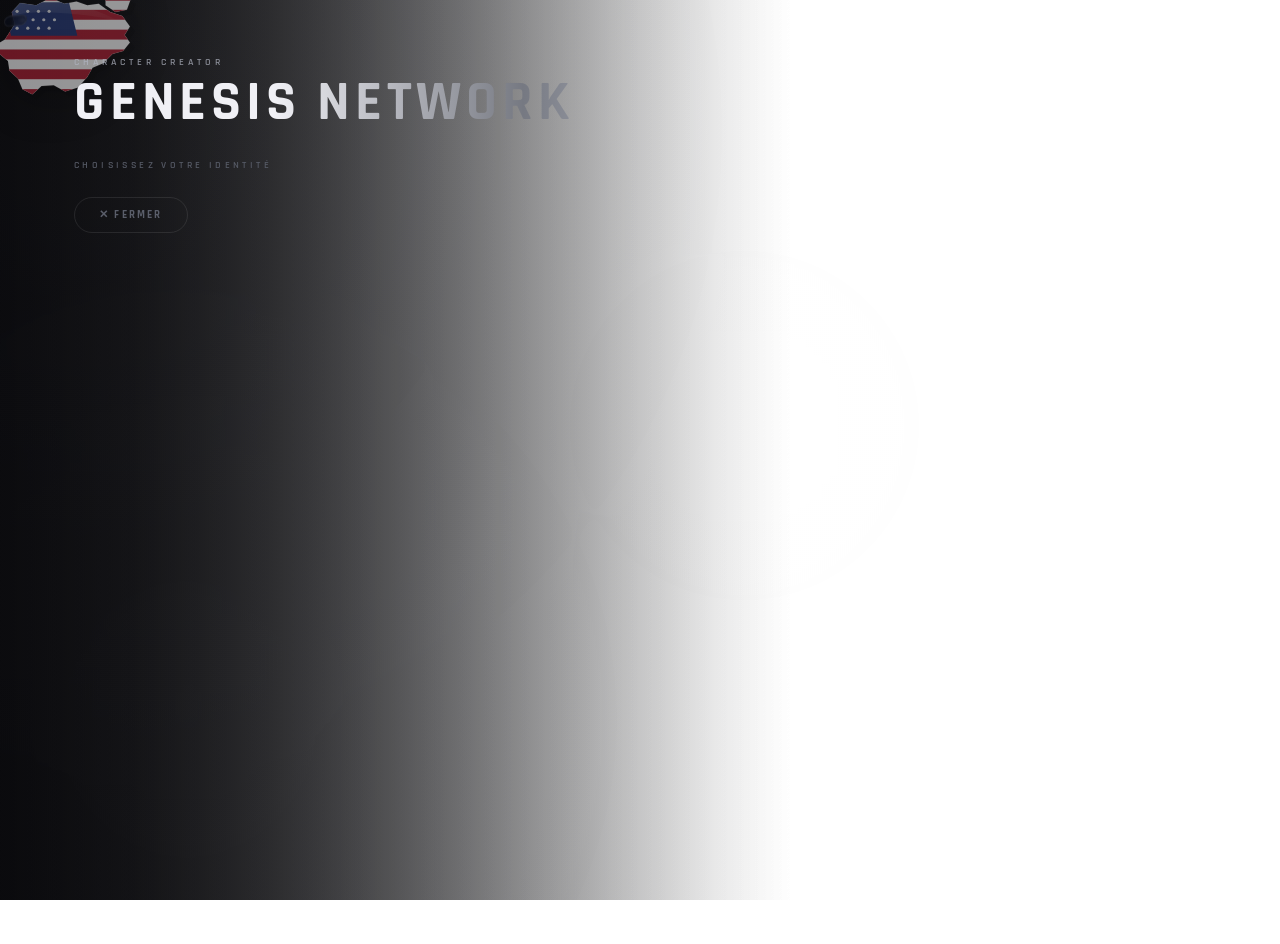
==== commit 7f866a0d: "Add files via upload" ====
--- a/chara/index.html
+++ b/chara/index.html
@@ -91,6 +91,9 @@
   width:min(1160px, calc(100% - 72px)); height:100%;
   display:flex; flex-direction:column; align-items:flex-start;
   padding:56px 0 42px 74px;
+  /* WLC: décalage à gauche pour laisser le personnage visible à droite */
+  margin-left:0;
+  margin-right:auto;
   opacity:1;
   transform:none;
   filter:none;
@@ -268,7 +271,7 @@
 
 /* ── MAIN ROW : sidebar + form ────────────────────────────── */
 #main {
-  width:100%; max-width:860px;
+  width:100%; max-width:700px;
   display:grid; grid-template-columns:210px minmax(0, 1fr);
   gap:52px; flex:1; min-height:0; align-items:flex-start;
   position:relative;
@@ -641,6 +644,98 @@
 
 /* Hair grid */
 #hgrid { display:grid; grid-template-columns:repeat(3,1fr); gap:7px; }
+
+/* ── Sous-navigation Apparence ── */
+.ap-subnav {
+  display:flex; gap:6px; margin-bottom:16px;
+}
+.ap-nb {
+  padding:6px 18px; background:rgba(255,255,255,0.04);
+  border:1px solid var(--border); border-radius:20px; cursor:pointer;
+  font-family:inherit; font-size:11px; font-weight:700; letter-spacing:0.12em;
+  color:var(--muted); text-transform:uppercase;
+  transition:all var(--dur-fast);
+}
+.ap-nb:hover { background:rgba(255,255,255,0.08); color:var(--dim); }
+.ap-nb.active {
+  background:rgba(200,203,214,0.12); border-color:var(--accent);
+  color:var(--accent);
+}
+.ap-panel { display:none; }
+.ap-panel.active { display:block; }
+
+/* ── Grille overlays (4 colonnes avec thumbnail) ── */
+#scar-grid, #fp-grid {
+  display:grid; grid-template-columns:repeat(4,1fr); gap:6px;
+  max-height:200px; overflow-y:auto;
+}
+.ov-item {
+  position:relative; aspect-ratio:1/1; overflow:hidden;
+  background:rgba(255,255,255,0.03); border:1px solid var(--border);
+  border-radius:6px; cursor:pointer;
+  display:flex; flex-direction:column; align-items:center; justify-content:flex-end;
+  transition:all var(--dur-fast);
+}
+.ov-item:hover { border-color:rgba(255,255,255,0.15); transform:translateY(-1px); }
+.ov-item.active { border-color:var(--gold); box-shadow:0 0 0 1px var(--gold); }
+.ov-item.none   { border-style:dashed; justify-content:center; }
+.ov-thumb {
+  position:absolute; inset:0;
+  background-size:contain; background-repeat:no-repeat; background-position:center;
+  opacity:0.85;
+}
+.ov-item.active .ov-thumb { opacity:1; }
+.ov-lbl-inner {
+  position:relative; z-index:1; width:100%;
+  padding:2px 3px; background:rgba(0,0,0,0.55);
+  font-size:9px; font-weight:700; letter-spacing:0.06em;
+  color:rgba(255,255,255,0.7); text-align:center;
+  text-transform:uppercase;
+}
+.ov-item.active .ov-lbl-inner { color:var(--gold); }
+.ov-none-ico { font-size:18px; opacity:0.25; }
+
+/* ── Crosshair position ── */
+.ov-crosshair-wrap {
+  display:flex; justify-content:center; margin:8px 0 6px;
+}
+.ov-crosshair {
+  position:relative; width:200px; height:160px;
+  background:rgba(0,0,0,0.35); border:1px solid var(--border); border-radius:10px;
+  cursor:crosshair; user-select:none; overflow:hidden;
+}
+.ov-ch-h {
+  position:absolute; left:0; right:0; top:50%; height:1px;
+  background:rgba(255,255,255,0.18);
+}
+.ov-ch-v {
+  position:absolute; top:0; bottom:0; left:50%; width:1px;
+  background:rgba(255,255,255,0.18);
+}
+.ov-ch-dot {
+  position:absolute; width:14px; height:14px;
+  border-radius:50%; background:var(--accent);
+  box-shadow:0 0 8px var(--accent);
+  transform:translate(-50%,-50%);
+  left:50%; top:50%;
+  pointer-events:none; transition:background 0.15s;
+}
+.ov-ch-lbl {
+  position:absolute; font-size:9px; font-weight:700;
+  letter-spacing:0.1em; color:rgba(255,255,255,0.25); text-transform:uppercase;
+}
+.ov-ch-lbl-h { right:6px; top:50%; transform:translateY(-14px); }
+.ov-ch-lbl-v { left:50%; bottom:6px; transform:translateX(6px); }
+
+/* ── Contrôles overlay ── */
+.ov-controls {}
+.ov-row {
+  display:flex; align-items:center; gap:10px; margin-top:8px;
+}
+.ov-lbl {
+  min-width:48px; font-size:10px; font-weight:700;
+  letter-spacing:0.1em; color:var(--muted); text-transform:uppercase;
+}
 
 /* ── Overlays visage (cicatrices / facepaints) ── */
 #scar-grid, #fp-grid {
@@ -963,8 +1058,72 @@
   opacity:1; visibility:visible; pointer-events:auto; transform:none;
 }
 
-/* Header écran de choix */
-#select-header {
+/* ── ORBIT SLIDER ─────────────────────────────────────────── */
+#orbit-wrap {
+  position:fixed;
+  bottom:32px;
+  left:50%;
+  transform:translateX(-50%);
+  display:flex;
+  align-items:center;
+  gap:10px;
+  opacity:0;
+  pointer-events:none;
+  transition:opacity 0.3s ease;
+  z-index:20;
+}
+body.creator-mode #orbit-wrap {
+  opacity:1;
+  pointer-events:auto;
+}
+#orbit-wrap svg.orbit-arc {
+  position:absolute;
+  top:-28px;
+  left:50%;
+  transform:translateX(-50%);
+  pointer-events:none;
+  opacity:0.45;
+}
+#orbit-label {
+  font-size:10px;
+  color:rgba(255,255,255,0.35);
+  letter-spacing:0.08em;
+  text-transform:uppercase;
+  white-space:nowrap;
+  user-select:none;
+}
+#orbit-slider {
+  -webkit-appearance:none;
+  width:220px;
+  height:3px;
+  border-radius:2px;
+  background:rgba(255,255,255,0.12);
+  outline:none;
+  cursor:ew-resize;
+}
+#orbit-slider::-webkit-slider-thumb {
+  -webkit-appearance:none;
+  width:14px; height:14px;
+  border-radius:50%;
+  background:#fff;
+  box-shadow:0 0 8px rgba(255,255,255,0.4);
+  cursor:ew-resize;
+}
+#orbit-reset {
+  background:none;
+  border:1px solid rgba(255,255,255,0.18);
+  color:rgba(255,255,255,0.5);
+  border-radius:4px;
+  padding:3px 8px;
+  font-size:10px;
+  cursor:pointer;
+  letter-spacing:0.06em;
+  transition:border-color 0.2s, color 0.2s;
+}
+#orbit-reset:hover {
+  border-color:rgba(255,255,255,0.45);
+  color:rgba(255,255,255,0.85);
+}
   min-height:172px;
   margin-bottom:54px;
   flex-shrink:0;
@@ -1285,7 +1444,6 @@
       <nav id="nav">
         <button class="nb active" data-tab="identity"    onclick="switchTab('identity')">Identité</button>
         <button class="nb"        data-tab="appearance"  onclick="switchTab('appearance')">Apparence</button>
-        <button class="nb"        data-tab="visage"      onclick="switchTab('visage')">Visage</button>
         <button class="nb"        data-tab="personality" onclick="switchTab('personality')">Personnalité</button>
         <button class="nb"        data-tab="summary"     onclick="switchTab('summary')">Récapitulatif</button>
       </nav>
@@ -1387,60 +1545,102 @@
       </div>
 
       <!-- APPARENCE -->
+      <!-- APPARENCE (cheveux + cicatrices + tatouages) -->
       <div id="tab-appearance" class="tp">
-        <div class="col-l" style="max-width:360px">
-
+
+        <!-- Sous-navigation apparence -->
+        <div class="ap-subnav">
+          <button class="ap-nb active" data-ap="cheveux"    onclick="switchAp('cheveux')">Cheveux</button>
+          <button class="ap-nb"        data-ap="cicatrices" onclick="switchAp('cicatrices')">Cicatrices</button>
+          <button class="ap-nb"        data-ap="tatouages"  onclick="switchAp('tatouages')">Tatouages</button>
+        </div>
+
+        <!-- ── Panel CHEVEUX ── -->
+        <div id="ap-cheveux" class="ap-panel active" style="max-width:380px">
           <div>
             <div class="sh">Coiffure</div>
             <div id="hgrid"></div>
           </div>
-
           <div>
             <div class="sh">Couleur</div>
             <div id="cpreset"></div>
           </div>
-
           <div>
-            <div class="sh">Échelle cheveux</div>
+            <div class="sh">Échelle</div>
             <div class="sc">
               <div class="sl-wrap"><input class="sl" id="f_hair_scale" type="range" min="50" max="180" value="100" oninput="onHS(this.value)"></div>
               <span class="sg-v" id="sv_hair_scale">1.00×</span>
             </div>
           </div>
-
         </div>
-      </div>
-
-      <!-- VISAGE (cicatrices + facepaints) -->
-      <div id="tab-visage" class="tp">
-        <div class="col-l" style="max-width:400px">
-
-          <!-- CICATRICES -->
-          <div>
-            <div class="sh">Cicatrice</div>
-            <div id="scar-grid"></div>
-            <div class="ov-alpha">
-              <span class="sg-v" style="min-width:56px;color:var(--muted);font-size:11px">Opacité</span>
-              <div class="sl-wrap"><input class="sl" id="f_scar_opacity" type="range" min="0" max="100" value="100"
-                oninput="onScarAlpha(this.value)"></div>
+
+        <!-- ── Panel CICATRICES ── -->
+        <div id="ap-cicatrices" class="ap-panel" style="max-width:380px">
+          <div class="sh">Cicatrice</div>
+          <div id="scar-grid"></div>
+          <div class="ov-controls" id="scar-controls" style="display:none">
+            <!-- Crosshair position -->
+            <div class="sh" style="margin-top:14px">Position</div>
+            <div class="ov-crosshair-wrap">
+              <div class="ov-crosshair" id="scar-crosshair"
+                   onmousedown="startOvDrag(event,'scar')"
+                   onmousemove="moveOvDrag(event,'scar')"
+                   onmouseup="endOvDrag()"
+                   onmouseleave="endOvDrag()">
+                <div class="ov-ch-h"></div>
+                <div class="ov-ch-v"></div>
+                <div class="ov-ch-dot" id="scar-dot"></div>
+                <span class="ov-ch-lbl ov-ch-lbl-h">Horizontal</span>
+                <span class="ov-ch-lbl ov-ch-lbl-v">Vertical</span>
+              </div>
+            </div>
+            <!-- Opacité + taille -->
+            <div class="ov-row">
+              <span class="ov-lbl">Opacité</span>
+              <div class="sl-wrap"><input class="sl" id="f_scar_opacity" type="range" min="0" max="100" value="100" oninput="onScarAlpha(this.value)"></div>
               <span class="sg-v" id="sv_scar_opacity">100%</span>
             </div>
+            <div class="ov-row">
+              <span class="ov-lbl">Taille</span>
+              <div class="sl-wrap"><input class="sl" id="f_scar_scale" type="range" min="30" max="300" value="100" oninput="onScarScale(this.value)"></div>
+              <span class="sg-v" id="sv_scar_scale">1.0×</span>
+            </div>
           </div>
-
-          <!-- FACEPAINTS -->
-          <div style="margin-top:20px">
-            <div class="sh">Facepaint / Masque</div>
-            <input class="fp-search" id="fp-search" type="text" placeholder="Rechercher…" oninput="renderFPGrid(this.value)">
-            <div id="fp-grid"></div>
-            <div class="ov-alpha">
-              <span class="sg-v" style="min-width:56px;color:var(--muted);font-size:11px">Opacité</span>
-              <div class="sl-wrap"><input class="sl" id="f_fp_opacity" type="range" min="0" max="100" value="100"
-                oninput="onFPAlpha(this.value)"></div>
+        </div>
+
+        <!-- ── Panel TATOUAGES ── -->
+        <div id="ap-tatouages" class="ap-panel" style="max-width:380px">
+          <div class="sh">Tatouage / Facepaint</div>
+          <input class="fp-search" id="fp-search" type="text" placeholder="Rechercher…" oninput="renderFPGrid(this.value)">
+          <div id="fp-grid"></div>
+          <div class="ov-controls" id="fp-controls" style="display:none">
+            <div class="sh" style="margin-top:14px">Position</div>
+            <div class="ov-crosshair-wrap">
+              <div class="ov-crosshair" id="fp-crosshair"
+                   onmousedown="startOvDrag(event,'fp')"
+                   onmousemove="moveOvDrag(event,'fp')"
+                   onmouseup="endOvDrag()"
+                   onmouseleave="endOvDrag()">
+                <div class="ov-ch-h"></div>
+                <div class="ov-ch-v"></div>
+                <div class="ov-ch-dot" id="fp-dot"></div>
+                <span class="ov-ch-lbl ov-ch-lbl-h">Horizontal</span>
+                <span class="ov-ch-lbl ov-ch-lbl-v">Vertical</span>
+              </div>
+            </div>
+            <div class="ov-row">
+              <span class="ov-lbl">Opacité</span>
+              <div class="sl-wrap"><input class="sl" id="f_fp_opacity" type="range" min="0" max="100" value="100" oninput="onFPAlpha(this.value)"></div>
               <span class="sg-v" id="sv_fp_opacity">100%</span>
             </div>
+            <div class="ov-row">
+              <span class="ov-lbl">Taille</span>
+              <div class="sl-wrap"><input class="sl" id="f_fp_scale" type="range" min="30" max="300" value="100" oninput="onFPScale(this.value)"></div>
+              <span class="sg-v" id="sv_fp_scale">1.0×</span>
+            </div>
           </div>
-
         </div>
+
       </div>
 
       <!-- PERSONNALITÉ -->
@@ -1461,544 +1661,884 @@
   </div><!-- /main -->
 </div>
 
+<!-- WLC: Orbit slider -->
+<div id="orbit-wrap">
+  <svg class="orbit-arc" width="260" height="32" viewBox="0 0 260 32" fill="none" xmlns="http://www.w3.org/2000/svg">
+    <path d="M10 28 Q130 2 250 28" stroke="rgba(255,255,255,0.5)" stroke-width="1.5" fill="none" stroke-dasharray="4 3"/>
+    <polyline points="6,22 10,28 16,24" stroke="rgba(255,255,255,0.5)" stroke-width="1.5" fill="none"/>
+    <polyline points="254,22 250,28 244,24" stroke="rgba(255,255,255,0.5)" stroke-width="1.5" fill="none"/>
+  </svg>
+  <span id="orbit-label">Orbiter</span>
+  <input id="orbit-slider" type="range" min="-180" max="180" value="0"
+    oninput="onOrbitSlider(this.value)"
+    ondblclick="resetOrbit()">
+  <button id="orbit-reset" onclick="resetOrbit()">↺</button>
+</div>
+
 <div id="stamp">SAUVEGARDÉ</div>
 <div id="notifs"></div>
 <div id="busy-indicator">Traitement...</div>
 
 <script>
-const cfg={
-  maxTraits:4, maxSlots:3,
-  genderChoices:['Homme','Femme','Non-binaire','Autre'],
-  civilStatusChoices:['Celibataire','En couple','Marie(e)','Divorce(e)','Veuf / Veuve'],
-  personalityTraits:[], hairChoices:[], hairColorPresets:[]
+function _toConsumableArray(r){return _arrayWithoutHoles(r)||_iterableToArray(r)||[];}
+function _arrayWithoutHoles(r){if(Array.isArray(r))return _arrayLikeToArray(r);}
+function _iterableToArray(r){if(r&&typeof r.length!=="undefined"){var a=[];for(var i=0;i<r.length;i++)a.push(r[i]);return a;}}
+function _arrayLikeToArray(r,a){(null==a||a>r.length)&&(a=r.length);for(var e=0,n=new Array(a);e<a;e++)n[e]=r[e];return n;}
+function _typeof(o){return typeof o;}
+function _defineProperty(e,r,t){if(r in e){Object.defineProperty(e,r,{value:t,enumerable:true,configurable:true,writable:true});}else{e[r]=t;}return e;}
+function _objectSpread(e){for(var r=1;r<arguments.length;r++){var t=null!=arguments[r]?arguments[r]:{};var keys=Object.keys(t);for(var k=0;k<keys.length;k++){_defineProperty(e,keys[k],t[keys[k]]);}}return e;}
+function _toPropertyKey(t){return String(t);}
+function _toPrimitive(t,r){if("object"!=typeof t||!t)return t;return(t.valueOf&&typeof t.valueOf()==="string")?t.valueOf():String(t);}
+var cfg = {
+  maxTraits: 4,
+  maxSlots: 3,
+  genderChoices: ['Homme', 'Femme', 'Non-binaire', 'Autre'],
+  civilStatusChoices: ['Celibataire', 'En couple', 'Marie(e)', 'Divorce(e)', 'Veuf / Veuve'],
+  personalityTraits: [],
+  hairChoices: [],
+  hairColorPresets: []
 };
-const S={
-  currentSlot:1, slots:{},
-  data:{first_name:'',last_name:'',nickname:'',gender:'Homme',birthdate:'',
-    age:25,height_cm:175,weight_kg:70,shoe_size:42,
-    origin_country:'',birth_place:'',civil_status:'Celibataire',
-    traits:[],hair_id:'',hair_color:{r:20,g:16,b:14},hair_scale:1.0,
-    scar_id:'',facepaint_id:'',scar_opacity:1.0,facepaint_opacity:1.0}
+var S = {
+  currentSlot: 1,
+  slots: {},
+  data: {
+    first_name: '',
+    last_name: '',
+    nickname: '',
+    gender: 'Homme',
+    birthdate: '',
+    age: 25,
+    height_cm: 175,
+    weight_kg: 70,
+    shoe_size: 42,
+    origin_country: '',
+    birth_place: '',
+    civil_status: 'Celibataire',
+    traits: [],
+    hair_id: '',
+    hair_color: {
+      r: 20,
+      g: 16,
+      b: 14
+    },
+    hair_scale: 1.0,
+    scar_id: '',
+    facepaint_id: '',
+    scar_opacity: 1.0,
+    facepaint_opacity: 1.0,
+    scar_x: 0,
+    scar_y: 0,
+    scar_scale: 1.0,
+    fp_x: 0,
+    fp_y: 0,
+    fp_scale: 1.0
+  }
 };
-
-function B(fn,...a){try{if(window.gcc_js&&window.gcc_js[fn])window.gcc_js[fn](...a.map(x=>String(x)));}catch(_){}}
-
-let uiMotionBooted=false;
-let staticMotionPlayed=false;
-
-function animateNodeList(nodes,startDelay=0,step=80,side=false){
-  (nodes||[]).filter(Boolean).forEach((el)=>{
-    el.classList.add('motion-item','is-visible');
+function B(fn) {
+  try {
+    var _window$gcc_js;
+    for (var _len = arguments.length, a = new Array(_len > 1 ? _len - 1 : 0), _key = 1; _key < _len; _key++) {
+      a[_key - 1] = arguments[_key];
+    }
+    if (window.gcc_js && window.gcc_js[fn]) (_window$gcc_js = window.gcc_js)[fn].apply(_window$gcc_js, _toConsumableArray(a.map(function (x) {
+      return String(x);
+    })));
+  } catch (_) {}
+}
+var uiMotionBooted = false;
+var staticMotionPlayed = false;
+function animateNodeList(nodes) {
+  var startDelay = arguments.length > 1 && arguments[1] !== undefined ? arguments[1] : 0;
+  var step = arguments.length > 2 && arguments[2] !== undefined ? arguments[2] : 80;
+  var side = arguments.length > 3 && arguments[3] !== undefined ? arguments[3] : false;
+  (nodes || []).filter(Boolean).forEach(function (el) {
+    el.classList.add('motion-item', 'is-visible');
     el.classList.toggle('fx-side', !!side);
     el.style.removeProperty('opacity');
     el.style.removeProperty('transform');
     el.style.removeProperty('filter');
   });
 }
-function playStaticMotion(){
-  const nodes=[
-    document.querySelector('#header .brand-mark'),
-    document.querySelector('#header .logo-eyebrow'),
-    document.querySelector('#header .logo-title'),
-    document.querySelector('#header .logo-sub'),
-    document.querySelector('#sidebar .sec-lbl'),
-    document.querySelector('#sidebar .slots-track-wrap'),
-    document.querySelector('#sidebar .nav-lbl'),
-    ...document.querySelectorAll('#nav > *'),
-    ...document.querySelectorAll('#actions > *')
-  ].filter(Boolean);
-  animateNodeList(nodes,70,65,true);
-  staticMotionPlayed=true;
-}
-function getCurrentTabName(){
-  const active=document.querySelector('.tp.active');
-  return active ? active.id.replace('tab-','') : 'identity';
-}
-function getTabMotionNodes(tabName){
-  const tab=document.getElementById('tab-'+tabName);
-  if(!tab) return [];
-  if(tabName==='identity') return [...tab.querySelectorAll('.col-l > div, .col-r > div')];
-  if(tabName==='appearance') return [...tab.querySelectorAll('.col-l > div')];
-  if(tabName==='visage') return [...tab.querySelectorAll('.col-l > div')];
-  return [...tab.children];
-}
-function animateCurrentTab(initial=false){
-  const nodes=getTabMotionNodes(getCurrentTabName());
+function playStaticMotion() {
+  var nodes = [document.querySelector('#header .brand-mark'), document.querySelector('#header .logo-eyebrow'), document.querySelector('#header .logo-title'), document.querySelector('#header .logo-sub'), document.querySelector('#sidebar .sec-lbl'), document.querySelector('#sidebar .slots-track-wrap'), document.querySelector('#sidebar .nav-lbl')].concat(_toConsumableArray(document.querySelectorAll('#nav > *')), _toConsumableArray(document.querySelectorAll('#actions > *'))).filter(Boolean);
+  animateNodeList(nodes, 70, 65, true);
+  staticMotionPlayed = true;
+}
+function getCurrentTabName() {
+  var active = document.querySelector('.tp.active');
+  return active ? active.id.replace('tab-', '') : 'identity';
+}
+function getTabMotionNodes(tabName) {
+  var tab = document.getElementById('tab-' + tabName);
+  if (!tab) return [];
+  if (tabName === 'identity') return _toConsumableArray(tab.querySelectorAll('.col-l > div, .col-r > div'));
+  if (tabName === 'appearance') return _toConsumableArray(tab.querySelectorAll('.col-l > div'));
+  if (tabName === 'visage') return _toConsumableArray(tab.querySelectorAll('.col-l > div'));
+  return _toConsumableArray(tab.children);
+}
+function animateCurrentTab() {
+  var initial = arguments.length > 0 && arguments[0] !== undefined ? arguments[0] : false;
+  var nodes = getTabMotionNodes(getCurrentTabName());
   animateNodeList(nodes, initial ? 240 : 35, initial ? 95 : 78, false);
 }
-function ensureTabVisible(tabName){
-  getTabMotionNodes(tabName).forEach(el=>{
-    el.classList.add('motion-item','is-visible');
+function ensureTabVisible(tabName) {
+  getTabMotionNodes(tabName).forEach(function (el) {
+    el.classList.add('motion-item', 'is-visible');
     el.style.removeProperty('opacity');
     el.style.removeProperty('transform');
     el.style.removeProperty('filter');
   });
 }
-function bootMotion(){
-  if(uiMotionBooted) return;
-  uiMotionBooted=true;
-  const app=document.getElementById('app');
+function bootMotion() {
+  if (uiMotionBooted) return;
+  uiMotionBooted = true;
+  var app = document.getElementById('app');
   app.classList.add('ready');
   playStaticMotion();
 }
 
 /* ── SLIDER FILL ─────────────────────────────────────────── */
-function fill(el){
-  const p=((parseFloat(el.value)-parseFloat(el.min))/(parseFloat(el.max)-parseFloat(el.min))*100).toFixed(1)+'%';
-  el.style.setProperty('--pct',p);
+function fill(el) {
+  var p = ((parseFloat(el.value) - parseFloat(el.min)) / (parseFloat(el.max) - parseFloat(el.min)) * 100).toFixed(1) + '%';
+  el.style.setProperty('--pct', p);
   // Sync shimmer wrapper
-  const wrap=el.parentNode;
-  if(wrap&&wrap.classList.contains('sl-wrap')) wrap.style.setProperty('--pct',p);
+  var wrap = el.parentNode;
+  if (wrap && wrap.classList.contains('sl-wrap')) wrap.style.setProperty('--pct', p);
 }
 
 /* ── SLOT CURSOR ─────────────────────────────────────────── */
-function updateSlotCursor(){
-  const list=document.getElementById('slot-list');
-  const track=document.getElementById('slot-track');
-  const cursor=document.getElementById('slot-cursor');
-  if(!list||!track||!cursor) return;
-  const active=list.querySelector('.slot-btn.active');
-  if(!active) return;
-  const listRect=list.getBoundingClientRect();
-  const btnRect=active.getBoundingClientRect();
-  track.style.height=list.offsetHeight+'px';
-  cursor.style.top=(btnRect.top-listRect.top)+'px';
-  cursor.style.height=btnRect.height+'px';
+function updateSlotCursor() {
+  var list = document.getElementById('slot-list');
+  var track = document.getElementById('slot-track');
+  var cursor = document.getElementById('slot-cursor');
+  if (!list || !track || !cursor) return;
+  var active = list.querySelector('.slot-btn.active');
+  if (!active) return;
+  var listRect = list.getBoundingClientRect();
+  var btnRect = active.getBoundingClientRect();
+  track.style.height = list.offsetHeight + 'px';
+  cursor.style.top = btnRect.top - listRect.top + 'px';
+  cursor.style.height = btnRect.height + 'px';
 }
 
 /* ── GENDER ──────────────────────────────────────────────── */
-function renderGenderToggle(){
-  const c=document.getElementById('gender-toggle'); c.innerHTML='';
-  cfg.genderChoices.slice(0,2).forEach(g=>{
-    const b=document.createElement('button');
-    b.className='toggle-opt'+(S.data.gender===g?' active':'');
-    b.innerHTML=(g==='Homme'?'♂ ':'♀ ')+g;
-    b.onclick=()=>{S.data.gender=g;sf('gender',g);renderGenderToggle();};
+function renderGenderToggle() {
+  var c = document.getElementById('gender-toggle');
+  c.innerHTML = '';
+  cfg.genderChoices.slice(0, 2).forEach(function (g) {
+    var b = document.createElement('button');
+    b.className = 'toggle-opt' + (S.data.gender === g ? ' active' : '');
+    b.innerHTML = (g === 'Homme' ? '♂ ' : '♀ ') + g;
+    b.onclick = function () {
+      S.data.gender = g;
+      sf('gender', g);
+      renderGenderToggle();
+    };
     c.appendChild(b);
   });
 }
-
-function sf(k,v){S.data[k]=v;}
-function ss(k,raw){
-  S.data[k]=parseInt(raw);
-  const d=document.getElementById('sv_'+k); if(d) d.textContent=parseInt(raw);
-  fill(document.getElementById('f_'+k));
-}
-function onHS(raw){
-  const sc=parseFloat((parseInt(raw)/100).toFixed(2));
-  S.data.hair_scale=sc;
-  document.getElementById('sv_hair_scale').textContent=sc.toFixed(2)+'×';
+function sf(k, v) {
+  S.data[k] = v;
+}
+function ss(k, raw) {
+  S.data[k] = parseInt(raw);
+  var d = document.getElementById('sv_' + k);
+  if (d) d.textContent = parseInt(raw);
+  fill(document.getElementById('f_' + k));
+}
+function onHS(raw) {
+  var sc = parseFloat((parseInt(raw) / 100).toFixed(2));
+  S.data.hair_scale = sc;
+  document.getElementById('sv_hair_scale').textContent = sc.toFixed(2) + '×';
   fill(document.getElementById('f_hair_scale'));
-  B('previewHairScale',sc.toFixed(2));
-}
-
-function selHair(id){
-  S.data.hair_id=id;
-  document.querySelectorAll('.hc').forEach(c=>c.classList.toggle('active',c.dataset.id===id));
-  B('previewHair',id); B('setCameraProfile','appearance');
-}
-function selCP(r,g,b,el){
-  S.data.hair_color={r,g,b};
-  document.querySelectorAll('.cs').forEach(s=>s.classList.remove('active'));
+  B('previewHairScale', sc.toFixed(2));
+}
+function selHair(id) {
+  S.data.hair_id = id;
+  document.querySelectorAll('.hc').forEach(function (c) {
+    return c.classList.toggle('active', c.dataset.id === id);
+  });
+  B('previewHair', id);
+  B('setCameraProfile', 'appearance');
+}
+function selCP(r, g, b, el) {
+  S.data.hair_color = {
+    r: r,
+    g: g,
+    b: b
+  };
+  document.querySelectorAll('.cs').forEach(function (s) {
+    return s.classList.remove('active');
+  });
   el.classList.add('active');
-  B('previewHairColor',r,g,b);
-}
-function togTrait(t){
-  const i=S.data.traits.indexOf(t);
-  if(i>=0) S.data.traits.splice(i,1);
-  else{if(S.data.traits.length>=cfg.maxTraits){notif('Maximum '+cfg.maxTraits+' traits');return;}S.data.traits.push(t);}
+  B('previewHairColor', r, g, b);
+}
+function togTrait(t) {
+  var i = S.data.traits.indexOf(t);
+  if (i >= 0) S.data.traits.splice(i, 1);else {
+    if (S.data.traits.length >= cfg.maxTraits) {
+      notif('Maximum ' + cfg.maxTraits + ' traits');
+      return;
+    }
+    S.data.traits.push(t);
+  }
   renderTraits();
 }
-function switchTab(tab){
-  const next=document.getElementById('tab-'+tab);
-  if(!next) return;
-  document.querySelectorAll('.nb').forEach(b=>b.classList.toggle('active',b.dataset.tab===tab));
-  document.querySelectorAll('.tp').forEach(p=>p.classList.remove('active'));
+function switchTab(tab) {
+  var next = document.getElementById('tab-' + tab);
+  if (!next) return;
+  document.querySelectorAll('.nb').forEach(function (b) {
+    return b.classList.toggle('active', b.dataset.tab === tab);
+  });
+  document.querySelectorAll('.tp').forEach(function (p) {
+    return p.classList.remove('active');
+  });
   next.classList.add('active');
-  document.getElementById('form-area').scrollTop=0;
-  B('setCameraProfile',tab);
-  if(tab==='summary') renderSum();
-}
-
-
-function triggerButtonFx(el){
-  if(!el) return;
-  const cls='is-pressed';
+  document.getElementById('form-area').scrollTop = 0;
+  B('setCameraProfile', tab);
+  if (tab === 'summary') renderSum();
+}
+function triggerButtonFx(el) {
+  if (!el) return;
+  var cls = 'is-pressed';
   el.classList.remove(cls);
   void el.offsetWidth;
   el.classList.add(cls);
-  setTimeout(()=>el.classList.remove(cls),360);
-}
-
-function renderSlots(){
-  const c=document.getElementById('slot-list'); c.innerHTML='';
-  for(let i=1;i<=cfg.maxSlots;i++){
-    const s=S.slots[String(i)]||S.slots[i]||{};
-    const nm=(s.first_name&&s.first_name!=='')?(s.first_name+' '+(s.last_name||'')).toUpperCase():'Identité '+i;
-    const mt=s.origin_country||(s.first_name?'Profil existant':'Nouveau personnage');
-    const b=document.createElement('button');
-    b.className='slot-btn'+(S.currentSlot===i?' active':'');
-    b.innerHTML=`<div class="sn">${nm}</div><div class="sm">${mt}</div>`;
-    b.onclick=()=>B('selectSlot',i);
+  setTimeout(function () {
+    return el.classList.remove(cls);
+  }, 360);
+}
+function renderSlots() {
+  var c = document.getElementById('slot-list');
+  c.innerHTML = '';
+  var _loop = function _loop(i) {
+    var s = S.slots[String(i)] || S.slots[i] || {};
+    var nm = s.first_name && s.first_name !== '' ? (s.first_name + ' ' + (s.last_name || '')).toUpperCase() : 'Identité ' + i;
+    var mt = s.origin_country || (s.first_name ? 'Profil existant' : 'Nouveau personnage');
+    var b = document.createElement('button');
+    b.className = 'slot-btn' + (S.currentSlot === i ? ' active' : '');
+    b.innerHTML = '<div class="sn">' + nm + '</div><div class="sm">' + mt + '</div>';
+    b.onclick = function () {
+      return B('selectSlot', i);
+    };
     c.appendChild(b);
-  }
-  if(uiMotionBooted) animateNodeList([...c.children], 180, 55, true);
+  };
+  for (var i = 1; i <= cfg.maxSlots; i++) {
+    _loop(i);
+  }
+  if (uiMotionBooted) animateNodeList(_toConsumableArray(c.children), 180, 55, true);
   requestAnimationFrame(updateSlotCursor);
 }
-function renderHairGrid(){
-  const g=document.getElementById('hgrid'); g.innerHTML='';
-  const n=document.createElement('div');
-  n.className='hc'+(S.data.hair_id===''?' active':''); n.dataset.id='';
-  n.innerHTML='<span class="hc-i">◯</span>Aucun'; n.onclick=()=>selHair(''); g.appendChild(n);
-  cfg.hairChoices.forEach(h=>{
-    const c=document.createElement('div');
-    c.className='hc'+(S.data.hair_id===h.id?' active':''); c.dataset.id=h.id;
-    c.innerHTML='<span class="hc-i">✦</span>'+h.name; c.onclick=()=>selHair(h.id); g.appendChild(c);
+function renderHairGrid() {
+  var g = document.getElementById('hgrid');
+  g.innerHTML = '';
+  var n = document.createElement('div');
+  n.className = 'hc' + (S.data.hair_id === '' ? ' active' : '');
+  n.dataset.id = '';
+  n.innerHTML = '<span class="hc-i">◯</span><span style="position:relative;z-index:1">Aucun</span>';
+  n.onclick = function () {
+    return selHair('');
+  };
+  g.appendChild(n);
+  cfg.hairChoices.forEach(function (h) {
+    var c = document.createElement('div');
+    c.className = 'hc' + (S.data.hair_id === h.id ? ' active' : '');
+    c.dataset.id = h.id;
+    var thumb = thumbCache['hair_' + h.id];
+    if (thumb) {
+      c.style.backgroundImage = 'url(' + thumb + ')';
+      c.style.backgroundSize = 'cover';
+      c.style.backgroundPosition = 'center top';
+    }
+    c.innerHTML = '<span class="hc-i" style="position:relative;z-index:1">' + (thumb ? '' : '✦') + '</span>' + '<span style="position:relative;z-index:1;text-shadow:0 1px 4px rgba(0,0,0,0.8)">' + h.name + '</span>';
+    c.onclick = function () {
+      return selHair(h.id);
+    };
+    g.appendChild(c);
+    if (!thumb) requestThumb('hair', h.id);
   });
 }
-function renderCP(){
-  const c=document.getElementById('cpreset'); c.innerHTML='';
-  const cur=S.data.hair_color;
-  cfg.hairColorPresets.forEach(p=>{
-    const r=p.color.r!==undefined?p.color.r:(p.color[1]||0);
-    const g=p.color.g!==undefined?p.color.g:(p.color[2]||0);
-    const b=p.color.b!==undefined?p.color.b:(p.color[3]||0);
-    const sw=document.createElement('div');
-    const active=cur&&Math.abs(cur.r-r)<6&&Math.abs(cur.g-g)<6&&Math.abs(cur.b-b)<6;
-    sw.className='cs'+(active?' active':'');
-    sw.style.background=`rgb(${r},${g},${b})`; sw.title=p.name;
-    sw.onclick=()=>selCP(r,g,b,sw); c.appendChild(sw);
+function renderCP() {
+  var c = document.getElementById('cpreset');
+  c.innerHTML = '';
+  var cur = S.data.hair_color;
+  cfg.hairColorPresets.forEach(function (p) {
+    var r = p.color.r !== undefined ? p.color.r : p.color[1] || 0;
+    var g = p.color.g !== undefined ? p.color.g : p.color[2] || 0;
+    var b = p.color.b !== undefined ? p.color.b : p.color[3] || 0;
+    var sw = document.createElement('div');
+    var active = cur && Math.abs(cur.r - r) < 6 && Math.abs(cur.g - g) < 6 && Math.abs(cur.b - b) < 6;
+    sw.className = 'cs' + (active ? ' active' : '');
+    sw.style.background = 'rgb(' + r + ',' + g + ',' + b + ')';
+    sw.title = p.name;
+    sw.onclick = function () {
+      return selCP(r, g, b, sw);
+    };
+    c.appendChild(sw);
   });
 }
-function renderTraits(){
-  const g=document.getElementById('tgrid'); g.innerHTML='';
-  document.getElementById('trm').textContent=S.data.traits.length+'/'+cfg.maxTraits+' traits sélectionnés';
-  cfg.personalityTraits.forEach(t=>{
-    const c=document.createElement('button');
-    c.className='tc'+(S.data.traits.includes(t)?' active':'');
-    c.textContent=t; c.onclick=()=>togTrait(t); g.appendChild(c);
+function renderTraits() {
+  var g = document.getElementById('tgrid');
+  g.innerHTML = '';
+  document.getElementById('trm').textContent = S.data.traits.length + '/' + cfg.maxTraits + ' traits sélectionnés';
+  cfg.personalityTraits.forEach(function (t) {
+    var c = document.createElement('button');
+    c.className = 'tc' + (S.data.traits.includes(t) ? ' active' : '');
+    c.textContent = t;
+    c.onclick = function () {
+      return togTrait(t);
+    };
+    g.appendChild(c);
   });
 }
-function renderSum(){
-  const d=S.data,nm=[d.first_name,d.last_name].filter(Boolean).join(' ')||'—';
-  document.getElementById('idcard').innerHTML=`
-    <div class="id-stripe"></div>
-    <div class="id-name">${nm.toUpperCase()}</div>
-    <div class="id-alias">${d.nickname?'"'+d.nickname+'"':'&nbsp;'}</div>
-    <div class="id-grid">
-      <div class="id-f"><div class="id-l">Genre</div><div class="id-v">${d.gender||'—'}</div></div>
-      <div class="id-f"><div class="id-l">Naissance</div><div class="id-v">${d.birthdate||'—'}</div></div>
-      <div class="id-f"><div class="id-l">Âge</div><div class="id-v">${d.age||'—'} ans</div></div>
-      <div class="id-f"><div class="id-l">Taille · Poids</div><div class="id-v">${d.height_cm||'—'} cm · ${d.weight_kg||'—'} kg</div></div>
-      <div class="id-f"><div class="id-l">Nationalité</div><div class="id-v">${d.origin_country||'—'}</div></div>
-      <div class="id-f"><div class="id-l">Ville natale</div><div class="id-v">${d.birth_place||'—'}</div></div>
-      <div class="id-f"><div class="id-l">État civil</div><div class="id-v">${d.civil_status||'—'}</div></div>
-    </div>
-    ${d.traits&&d.traits.length?`<div style="margin-top:10px"><div class="id-l" style="margin-bottom:5px">Personnalité</div>
-    <div class="id-traits">${d.traits.map(t=>`<span class="id-trait">${t}</span>`).join('')}</div></div>`:''}`;
-}
-function populateSels(){
-  document.getElementById('f_civil_status').innerHTML=
-    cfg.civilStatusChoices.map(c=>`<option value="${c}"${c===S.data.civil_status?' selected':''}>${c}</option>`).join('');
-}
-function populateForm(){
-  const d=S.data;
-  ['first_name','last_name','nickname','birthdate','origin_country','birth_place']
-    .forEach(k=>{const e=document.getElementById('f_'+k);if(e)e.value=d[k]||'';});
-  ['age','height_cm','weight_kg','shoe_size'].forEach(k=>{
-    const e=document.getElementById('f_'+k);if(!e)return;
-    e.value=d[k]||0;
-    const dv=document.getElementById('sv_'+k);if(dv)dv.textContent=d[k]||0;
+function renderSum() {
+  var d = S.data,
+    nm = [d.first_name, d.last_name].filter(Boolean).join(' ') || '—';
+  document.getElementById('idcard').innerHTML = '<div class="id-stripe"></div>' + '<div class="id-name">' + nm.toUpperCase() + '</div>' + '<div class="id-alias">' + (d.nickname ? '"' + d.nickname + '"' : '&nbsp;') + '</div>' + '<div class="id-grid">' + '<div class="id-f"><div class="id-l">Genre</div><div class="id-v">' + (d.gender || '—') + '</div></div>' + '<div class="id-f"><div class="id-l">Naissance</div><div class="id-v">' + (d.birthdate || '—') + '</div></div>' + '<div class="id-f"><div class="id-l">Âge</div><div class="id-v">' + (d.age || '—') + ' ans</div></div>' + '<div class="id-f"><div class="id-l">Taille · Poids</div><div class="id-v">' + (d.height_cm || '—') + ' cm · ' + (d.weight_kg || '—') + ' kg</div></div>' + '<div class="id-f"><div class="id-l">Nationalité</div><div class="id-v">' + (d.origin_country || '—') + '</div></div>' + '<div class="id-f"><div class="id-l">Ville natale</div><div class="id-v">' + (d.birth_place || '—') + '</div></div>' + '<div class="id-f"><div class="id-l">État civil</div><div class="id-v">' + (d.civil_status || '—') + '</div></div>' + '</div>' + (d.traits && d.traits.length ? '<div style="margin-top:10px"><div class="id-l" style="margin-bottom:5px">Personnalité</div><div class="id-traits">' + d.traits.map(function (t) {
+    return '<span class="id-trait">' + t + '</span>';
+  }).join('') + '</div></div>' : '');
+}
+function populateSels() {
+  document.getElementById('f_civil_status').innerHTML = cfg.civilStatusChoices.map(function (c) {
+    return '<option value="' + c + '"' + (c === S.data.civil_status ? ' selected' : '') + '>' + c + '</option>';
+  }).join('');
+}
+function populateForm() {
+  var d = S.data;
+  ['first_name', 'last_name', 'nickname', 'birthdate', 'origin_country', 'birth_place'].forEach(function (k) {
+    var e = document.getElementById('f_' + k);
+    if (e) e.value = d[k] || '';
+  });
+  ['age', 'height_cm', 'weight_kg', 'shoe_size'].forEach(function (k) {
+    var e = document.getElementById('f_' + k);
+    if (!e) return;
+    e.value = d[k] || 0;
+    var dv = document.getElementById('sv_' + k);
+    if (dv) dv.textContent = d[k] || 0;
     fill(e);
   });
-  const hs=document.getElementById('f_hair_scale');
-  if(hs){hs.value=Math.round((d.hair_scale||1)*100);document.getElementById('sv_hair_scale').textContent=(d.hair_scale||1).toFixed(2)+'×';fill(hs);}
-  renderGenderToggle(); populateSels();
+  var hs = document.getElementById('f_hair_scale');
+  if (hs) {
+    hs.value = Math.round((d.hair_scale || 1) * 100);
+    document.getElementById('sv_hair_scale').textContent = (d.hair_scale || 1).toFixed(2) + '×';
+    fill(hs);
+  }
+  renderGenderToggle();
+  populateSels();
   // WLC: synchro overlays visage
-  const soEl=document.getElementById('f_scar_opacity');
-  if(soEl){soEl.value=Math.round((d.scar_opacity||1)*100);document.getElementById('sv_scar_opacity').textContent=Math.round((d.scar_opacity||1)*100)+'%';fill(soEl);}
-  const foEl=document.getElementById('f_fp_opacity');
-  if(foEl){foEl.value=Math.round((d.facepaint_opacity||1)*100);document.getElementById('sv_fp_opacity').textContent=Math.round((d.facepaint_opacity||1)*100)+'%';fill(foEl);}
+  var soEl = document.getElementById('f_scar_opacity');
+  if (soEl) {
+    soEl.value = Math.round((d.scar_opacity || 1) * 100);
+    document.getElementById('sv_scar_opacity').textContent = Math.round((d.scar_opacity || 1) * 100) + '%';
+    fill(soEl);
+  }
+  var ssEl = document.getElementById('f_scar_scale');
+  if (ssEl) {
+    ssEl.value = Math.round((d.scar_scale || 1) * 100);
+    document.getElementById('sv_scar_scale').textContent = (d.scar_scale || 1).toFixed(1) + '×';
+    fill(ssEl);
+  }
+  var foEl = document.getElementById('f_fp_opacity');
+  if (foEl) {
+    foEl.value = Math.round((d.facepaint_opacity || 1) * 100);
+    document.getElementById('sv_fp_opacity').textContent = Math.round((d.facepaint_opacity || 1) * 100) + '%';
+    fill(foEl);
+  }
+  var fsEl = document.getElementById('f_fp_scale');
+  if (fsEl) {
+    fsEl.value = Math.round((d.fp_scale || 1) * 100);
+    document.getElementById('sv_fp_scale').textContent = (d.fp_scale || 1).toFixed(1) + '×';
+    fill(fsEl);
+  }
+  var scarCtrl = document.getElementById('scar-controls');
+  if (scarCtrl) scarCtrl.style.display = d.scar_id ? 'block' : 'none';
+  var fpCtrl = document.getElementById('fp-controls');
+  if (fpCtrl) fpCtrl.style.display = d.facepaint_id ? 'block' : 'none';
   renderScarGrid();
-  renderFPGrid(document.getElementById('fp-search')?.value||'');
-}
-
-function onSave(){
-  if(!S.data.first_name||!S.data.last_name){notif('Prénom et nom requis');switchTab('identity');return;}
-  B('saveCharacter',JSON.stringify({...S.data,slot_id:S.currentSlot}));
-}
-function onClose(){if(S.forceSelection){notif("Sélection obligatoire avant de jouer");return;}B('close');}
-function onRandomize(){B('randomize');}
-
-/* ─── Overlays visage ─────────────────────────────────── */
-function renderScarGrid(){
-  const g=document.getElementById('scar-grid');
-  if(!g) return;
-  g.innerHTML='';
-  // Item "aucune"
-  const n=document.createElement('div');
-  n.className='ov-item none'+(S.data.scar_id===''?' active':'');
-  n.innerHTML='<span class="ov-none-ico">◯</span>Aucune';
-  n.onclick=()=>selScar('');
+  syncDot('scar');
+  renderFPGrid(document.getElementById('fp-search') && document.getElementById('fp-search').value || '');
+  syncDot('fp');
+}
+function onOrbitSlider(v) {
+  B('setPreviewYaw', String(v));
+}
+function resetOrbit() {
+  var sl = document.getElementById('orbit-slider');
+  if (sl) sl.value = 0;
+  B('setPreviewYaw', '0');
+}
+function onSave() {
+  if (!S.data.first_name || !S.data.last_name) {
+    notif('Prénom et nom requis');
+    switchTab('identity');
+    return;
+  }
+  B('saveCharacter', JSON.stringify(_objectSpread(_objectSpread({}, S.data), {}, {
+    slot_id: S.currentSlot
+  })));
+}
+function onClose() {
+  if (S.forceSelection) {
+    notif("Sélection obligatoire avant de jouer");
+    return;
+  }
+  B('close');
+}
+function onRandomize() {
+  B('randomize');
+}
+
+/* ─── Sous-navigation Apparence ─────────────────────── */
+function switchAp(ap) {
+  document.querySelectorAll('.ap-nb').forEach(function (b) {
+    return b.classList.toggle('active', b.dataset.ap === ap);
+  });
+  document.querySelectorAll('.ap-panel').forEach(function (p) {
+    return p.classList.toggle('active', p.id === 'ap-' + ap);
+  });
+  if (ap === 'cicatrices') renderScarGrid();
+  if (ap === 'tatouages') renderFPGrid(document.getElementById('fp-search') && document.getElementById('fp-search').value || '');
+  if (ap === 'cheveux') {
+    renderHairGrid();
+    renderCP();
+  }
+  B('setCameraProfile', ap === 'cheveux' ? 'appearance' : 'identity');
+}
+
+/* ─── Thumbnail cache & injection ───────────────────── */
+var thumbCache = {};
+function GCC_SetThumb(type, id, dataUrl) {
+  thumbCache[type + '_' + id] = dataUrl;
+  // Mettre à jour toutes les cells ayant ce data-id et data-type
+  document.querySelectorAll('[data-type="' + type + '"][data-oid="' + id + '"]').forEach(function (el) {
+    var th = el.querySelector('.ov-thumb');
+    if (th) th.style.backgroundImage = 'url(' + dataUrl + ')';
+  });
+  // Hair grid : mettre à jour les cells
+  if (type === 'hair') {
+    document.querySelectorAll('.hc[data-id="' + id + '"]').forEach(function (el) {
+      el.style.backgroundImage = 'url(' + dataUrl + ')';
+      el.style.backgroundSize = 'cover';
+      el.style.backgroundPosition = 'center top';
+    });
+  }
+}
+function requestThumb(type, id) {
+  if (thumbCache[type + '_' + id]) return;
+  B('requestThumb', type, id);
+}
+
+/* ─── Grille CICATRICES ──────────────────────────────── */
+function renderScarGrid() {
+  var g = document.getElementById('scar-grid');
+  if (!g) return;
+  g.innerHTML = '';
+  // Aucune
+  var n = document.createElement('div');
+  n.className = 'ov-item none' + (S.data.scar_id === '' ? ' active' : '');
+  n.innerHTML = '<span class="ov-none-ico">◯</span><span class="ov-lbl-inner">Aucune</span>';
+  n.onclick = function () {
+    return selScar('');
+  };
   g.appendChild(n);
-  // Items cicatrices
-  for(let i=1;i<=27;i++){
-    const id='scar_'+i;
-    const c=document.createElement('div');
-    c.className='ov-item'+(S.data.scar_id===id?' active':'');
-    c.innerHTML='<span class="ov-none-ico">✕</span>Cic. '+i;
-    c.onclick=()=>selScar(id);
+  // 27 cicatrices
+  var _loop2 = function _loop2() {
+    var id = 'scar_' + i;
+    var c = document.createElement('div');
+    c.dataset.type = 'scar';
+    c.dataset.oid = id;
+    c.className = 'ov-item' + (S.data.scar_id === id ? ' active' : '');
+    var thumb = thumbCache['scar_' + id];
+    c.innerHTML = '<div class="ov-thumb"' + (thumb ? ' style="background-image:url(' + thumb + ')"' : '') + '></div>' + '<span class="ov-lbl-inner">Cic. ' + i + '</span>';
+    c.onclick = function () {
+      return selScar(id);
+    };
     g.appendChild(c);
-  }
-}
-function selScar(id){
-  S.data.scar_id=id;
+    if (!thumb) requestThumb('scar', id);
+  };
+  for (var i = 1; i <= 27; i++) {
+    _loop2();
+  }
+}
+function selScar(id) {
+  S.data.scar_id = id;
   renderScarGrid();
-  B('previewScar', id, String(S.data.scar_opacity));
-}
-function onScarAlpha(v){
-  S.data.scar_opacity=parseInt(v)/100;
-  document.getElementById('sv_scar_opacity').textContent=v+'%';
+  var ctrl = document.getElementById('scar-controls');
+  if (ctrl) ctrl.style.display = id ? 'block' : 'none';
+  sendScar();
+}
+function sendScar() {
+  B('previewScar', S.data.scar_id, String(S.data.scar_opacity), String(S.data.scar_x || 0), String(-(S.data.scar_y || 0)),
+  // Y inversé (haut dans UI = positif, mais dans 3D on remonte)
+  String(S.data.scar_scale || 1));
+}
+function onScarAlpha(v) {
+  S.data.scar_opacity = parseInt(v) / 100;
+  document.getElementById('sv_scar_opacity').textContent = v + '%';
   fill(document.getElementById('f_scar_opacity'));
-  B('previewScar', S.data.scar_id, String(S.data.scar_opacity));
-}
-
-function renderFPGrid(filter){
-  const g=document.getElementById('fp-grid');
-  if(!g) return;
-  g.innerHTML='';
-  const f=(filter||'').toLowerCase();
+  sendScar();
+}
+function onScarScale(v) {
+  S.data.scar_scale = parseInt(v) / 100;
+  document.getElementById('sv_scar_scale').textContent = S.data.scar_scale.toFixed(1) + '×';
+  fill(document.getElementById('f_scar_scale'));
+  sendScar();
+}
+
+/* ─── Grille TATOUAGES/FACEPAINTS ────────────────────── */
+function renderFPGrid(filter) {
+  var g = document.getElementById('fp-grid');
+  if (!g) return;
+  g.innerHTML = '';
+  var f = (filter || '').toLowerCase();
   // Aucun
-  const n=document.createElement('div');
-  n.className='ov-item none'+(S.data.facepaint_id===''?' active':'');
-  n.innerHTML='<span class="ov-none-ico">◯</span>Aucun';
-  n.onclick=()=>selFP('');
+  var n = document.createElement('div');
+  n.className = 'ov-item none' + (S.data.facepaint_id === '' ? ' active' : '');
+  n.innerHTML = '<span class="ov-none-ico">◯</span><span class="ov-lbl-inner">Aucun</span>';
+  n.onclick = function () {
+    return selFP('');
+  };
   g.appendChild(n);
-  // Items facepaints filtrés
-  for(let i=1;i<=162;i++){
-    const num=String(i).padStart(3,'0');
-    const id='fp_'+num;
-    const lbl='Mask '+i;
-    if(f && !lbl.toLowerCase().includes(f) && !num.includes(f)) continue;
-    const c=document.createElement('div');
-    c.className='ov-item'+(S.data.facepaint_id===id?' active':'');
-    c.innerHTML='<span class="ov-none-ico">▦</span>'+lbl;
-    c.onclick=()=>selFP(id);
+  // 162 facepaints
+  var _loop3 = function _loop3() {
+    var num = String(i).padStart(3, '0');
+    var id = 'fp_' + num;
+    var lbl = 'Mask ' + i;
+    if (f && !lbl.toLowerCase().includes(f) && !num.includes(f) && !String(i).includes(f)) return 1; // continue
+    var c = document.createElement('div');
+    c.dataset.type = 'fp';
+    c.dataset.oid = id;
+    c.className = 'ov-item' + (S.data.facepaint_id === id ? ' active' : '');
+    var thumb = thumbCache['fp_' + id];
+    c.innerHTML = '<div class="ov-thumb"' + (thumb ? ' style="background-image:url(' + thumb + ')"' : '') + '></div>' + '<span class="ov-lbl-inner">' + lbl + '</span>';
+    c.onclick = function () {
+      return selFP(id);
+    };
     g.appendChild(c);
-  }
-}
-function selFP(id){
-  S.data.facepaint_id=id;
-  renderFPGrid(document.getElementById('fp-search')?.value||'');
-  B('previewFacepaint', id, String(S.data.facepaint_opacity));
-}
-function onFPAlpha(v){
-  S.data.facepaint_opacity=parseInt(v)/100;
-  document.getElementById('sv_fp_opacity').textContent=v+'%';
+    if (!thumb) requestThumb('fp', id);
+  };
+  for (var i = 1; i <= 162; i++) {
+    if (_loop3()) continue;
+  }
+}
+function selFP(id) {
+  S.data.facepaint_id = id;
+  renderFPGrid(document.getElementById('fp-search') && document.getElementById('fp-search').value || '');
+  var ctrl = document.getElementById('fp-controls');
+  if (ctrl) ctrl.style.display = id ? 'block' : 'none';
+  sendFP();
+}
+function sendFP() {
+  B('previewFacepaint', S.data.facepaint_id, String(S.data.facepaint_opacity), String(S.data.fp_x || 0), String(-(S.data.fp_y || 0)), String(S.data.fp_scale || 1));
+}
+function onFPAlpha(v) {
+  S.data.facepaint_opacity = parseInt(v) / 100;
+  document.getElementById('sv_fp_opacity').textContent = v + '%';
   fill(document.getElementById('f_fp_opacity'));
-  B('previewFacepaint', S.data.facepaint_id, String(S.data.facepaint_opacity));
-}
-
-function GCC_Bootstrap(data){
-  if(data.hair_choices)         cfg.hairChoices       =data.hair_choices;
-  if(data.hair_color_presets)   cfg.hairColorPresets  =data.hair_color_presets;
-  if(data.personality_traits)   cfg.personalityTraits =data.personality_traits;
-  if(data.gender_choices)       cfg.genderChoices     =data.gender_choices;
-  if(data.civil_status_choices) cfg.civilStatusChoices=data.civil_status_choices;
-  if(data.max_traits)           cfg.maxTraits         =data.max_traits;
-  if(data.max_slots)            cfg.maxSlots          =data.max_slots;
-  S.slots=data.slots||{}; S.currentSlot=parseInt(data.active_slot)||1;
-  S.forceSelection=!!data.force_selection;
-  S.hasAnyCharacter=!!data.has_any_character;
-  const d=data.current_data||{};
-  S.data={
-    first_name:d.first_name||'',last_name:d.last_name||'',nickname:d.nickname||'',
-    gender:d.gender||'Homme',birthdate:d.birthdate||'',
-    age:parseInt(d.age)||25,height_cm:parseInt(d.height_cm)||175,
-    weight_kg:parseInt(d.weight_kg)||70,shoe_size:parseInt(d.shoe_size)||42,
-    origin_country:d.origin_country||'',birth_place:d.birth_place||'',
-    civil_status:d.civil_status||'Celibataire',traits:Array.isArray(d.traits)?d.traits:[],
-    hair_id:d.hair_id||'',hair_color:d.hair_color||{r:20,g:16,b:14},hair_scale:parseFloat(d.hair_scale)||1.0
+  sendFP();
+}
+function onFPScale(v) {
+  S.data.fp_scale = parseInt(v) / 100;
+  document.getElementById('sv_fp_scale').textContent = S.data.fp_scale.toFixed(1) + '×';
+  fill(document.getElementById('f_fp_scale'));
+  sendFP();
+}
+
+/* ─── Crosshair drag ────────────────────────────────── */
+var _ovDragging = false,
+  _ovType = null;
+function startOvDrag(e, type) {
+  _ovDragging = true;
+  _ovType = type;
+  moveOvDrag(e, type);
+  e.preventDefault();
+}
+function endOvDrag() {
+  _ovDragging = false;
+  _ovType = null;
+}
+function moveOvDrag(e, type) {
+  if (!_ovDragging && e.type === 'mousemove') return;
+  var widget = document.getElementById((type || _ovType) + '-crosshair');
+  if (!widget) return;
+  var rect = widget.getBoundingClientRect();
+  var nx = Math.max(-1, Math.min(1, (e.clientX - rect.left - rect.width / 2) / (rect.width / 2)));
+  var ny = Math.max(-1, Math.min(1, (e.clientY - rect.top - rect.height / 2) / (rect.height / 2)));
+  var t = type || _ovType;
+  // Déplacer le dot visuellement
+  var dot = document.getElementById(t + '-dot');
+  if (dot) {
+    dot.style.left = (nx + 1) / 2 * 100 + '%';
+    dot.style.top = (ny + 1) / 2 * 100 + '%';
+  }
+  if (t === 'scar') {
+    S.data.scar_x = parseFloat(nx.toFixed(3));
+    S.data.scar_y = parseFloat(ny.toFixed(3));
+    sendScar();
+  } else {
+    S.data.fp_x = parseFloat(nx.toFixed(3));
+    S.data.fp_y = parseFloat(ny.toFixed(3));
+    sendFP();
+  }
+}
+function syncDot(type) {
+  var x = (type === 'scar' ? S.data.scar_x : S.data.fp_x) || 0;
+  var y = (type === 'scar' ? S.data.scar_y : S.data.fp_y) || 0;
+  var dot = document.getElementById(type + '-dot');
+  if (dot) {
+    dot.style.left = (x + 1) / 2 * 100 + '%';
+    dot.style.top = (y + 1) / 2 * 100 + '%';
+  }
+}
+function GCC_Bootstrap(data) {
+  if (data.hair_choices) cfg.hairChoices = data.hair_choices;
+  if (data.hair_color_presets) cfg.hairColorPresets = data.hair_color_presets;
+  if (data.personality_traits) cfg.personalityTraits = data.personality_traits;
+  if (data.gender_choices) cfg.genderChoices = data.gender_choices;
+  if (data.civil_status_choices) cfg.civilStatusChoices = data.civil_status_choices;
+  if (data.max_traits) cfg.maxTraits = data.max_traits;
+  if (data.max_slots) cfg.maxSlots = data.max_slots;
+  S.slots = data.slots || {};
+  S.currentSlot = parseInt(data.active_slot) || 1;
+  S.forceSelection = !!data.force_selection;
+  S.hasAnyCharacter = !!data.has_any_character;
+  var d = data.current_data || {};
+  S.data = {
+    first_name: d.first_name || '',
+    last_name: d.last_name || '',
+    nickname: d.nickname || '',
+    gender: d.gender || 'Homme',
+    birthdate: d.birthdate || '',
+    age: parseInt(d.age) || 25,
+    height_cm: parseInt(d.height_cm) || 175,
+    weight_kg: parseInt(d.weight_kg) || 70,
+    shoe_size: parseInt(d.shoe_size) || 42,
+    origin_country: d.origin_country || '',
+    birth_place: d.birth_place || '',
+    civil_status: d.civil_status || 'Celibataire',
+    traits: Array.isArray(d.traits) ? d.traits : [],
+    hair_id: d.hair_id || '',
+    hair_color: d.hair_color || {
+      r: 20,
+      g: 16,
+      b: 14
+    },
+    hair_scale: parseFloat(d.hair_scale) || 1.0
   };
   renderSlots();
   renderSlotCards();
   renderScarGrid();
   renderFPGrid('');
   focusSlotView(S.currentSlot);
-  const closeBtn=document.getElementById('select-close');
-  if(closeBtn) closeBtn.style.display=S.forceSelection?'none':'';
+  var closeBtn = document.getElementById('select-close');
+  if (closeBtn) closeBtn.style.display = S.forceSelection ? 'none' : '';
   ensureTabVisible(getCurrentTabName());
-  if(!uiMotionBooted) bootMotion();
+  if (!uiMotionBooted) bootMotion();
   // Montrer l'écran de sélection en premier
   showSelectScreen();
 }
-function GCC_ShowSaved(){const s=document.getElementById('stamp');s.classList.add('show');setTimeout(()=>s.classList.remove('show'),2600);}
-function GCC_SaveCompleted(payload){
+function GCC_ShowSaved() {
+  var s = document.getElementById('stamp');
+  s.classList.add('show');
+  setTimeout(function () {
+    return s.classList.remove('show');
+  }, 2600);
+}
+function GCC_SaveCompleted(payload) {
   payload = payload || {};
-  if(payload.slots) S.slots = payload.slots;
-  if(payload.force_selection !== undefined) S.forceSelection = !!payload.force_selection;
-  if(payload.active_slot) S.currentSlot = parseInt(payload.active_slot)||S.currentSlot;
-  if(payload.slot_id) S.currentSlot = parseInt(payload.slot_id)||S.currentSlot;
+  if (payload.slots) S.slots = payload.slots;
+  if (payload.force_selection !== undefined) S.forceSelection = !!payload.force_selection;
+  if (payload.active_slot) S.currentSlot = parseInt(payload.active_slot) || S.currentSlot;
+  if (payload.slot_id) S.currentSlot = parseInt(payload.slot_id) || S.currentSlot;
   renderSlots();
   renderSlotCards();
   syncActiveSlotUI(S.currentSlot);
   focusSlotView(S.currentSlot);
-  setTimeout(()=>{
+  setTimeout(function () {
     showSelectScreen();
   }, 1200);
 }
-function GCC_UpdateData(d){if(!d)return;Object.assign(S.data,d);populateForm();renderHairGrid();renderCP();renderTraits();}
-function GCC_Notify(msg){notif(msg);}
-function notif(msg){const e=document.createElement('div');e.className='ntf';e.textContent=msg;document.getElementById('notifs').appendChild(e);setTimeout(()=>e.remove(),5200);}
-function GCC_SetBusy(flag,label){
-  const busy=!!flag;
+function GCC_UpdateData(d) {
+  if (!d) return;
+  Object.assign(S.data, d);
+  populateForm();
+  renderHairGrid();
+  renderCP();
+  renderTraits();
+}
+function GCC_Notify(msg) {
+  notif(msg);
+}
+function notif(msg) {
+  var e = document.createElement('div');
+  e.className = 'ntf';
+  e.textContent = msg;
+  document.getElementById('notifs').appendChild(e);
+  setTimeout(function () {
+    return e.remove();
+  }, 5200);
+}
+function GCC_SetBusy(flag, label) {
+  var busy = !!flag;
   document.body.classList.toggle('ui-busy', busy);
-  const el=document.getElementById('busy-indicator');
-  if(!el) return;
-  if(label) el.setAttribute('data-label', label);
-  el.textContent = (label || el.getAttribute('data-label') || 'Traitement...');
+  var el = document.getElementById('busy-indicator');
+  if (!el) return;
+  if (label) el.setAttribute('data-label', label);
+  el.textContent = label || el.getAttribute('data-label') || 'Traitement...';
   el.classList.toggle('show', busy);
 }
-
-function focusSlotView(slotId){
-  S.currentSlot = parseInt(slotId)||1;
+function focusSlotView(slotId) {
+  S.currentSlot = parseInt(slotId) || 1;
   B('focusSlot', S.currentSlot);
 }
 
 /* ── SELECT SCREEN ──────────────────────────────────────────── */
-function showSelectScreen(){
+function showSelectScreen() {
   document.body.classList.remove('creator-mode');
   document.getElementById('screen-select').classList.remove('hidden');
   document.getElementById('main').classList.add('hidden');
   renderSlotCards();
 }
-
-function goToSelectScreen(){
+function goToSelectScreen() {
   showSelectScreen();
 }
-
-function slotHasCharacter(slotId){
-  const s = S.slots[String(slotId)] || S.slots[slotId] || null;
-  return !!(s && (
-    (s.first_name && String(s.first_name).trim() !== '') ||
-    (s.last_name && String(s.last_name).trim() !== '') ||
-    (s.nickname && String(s.nickname).trim() !== '') ||
-    s.created_at || s.updated_at || s.origin_country || s.birthdate || s.gender || s.hair_id
-  ));
-}
-
-function syncActiveSlotUI(slotId){
+function slotHasCharacter(slotId) {
+  var s = S.slots[String(slotId)] || S.slots[slotId] || null;
+  return !!(s && (s.first_name && String(s.first_name).trim() !== '' || s.last_name && String(s.last_name).trim() !== '' || s.nickname && String(s.nickname).trim() !== '' || s.created_at || s.updated_at || s.origin_country || s.birthdate || s.gender || s.hair_id));
+}
+function syncActiveSlotUI(slotId) {
   S.currentSlot = slotId;
-  document.querySelectorAll('.slot-btn').forEach((b,i)=>{
-    b.classList.toggle('active', (i+1)===slotId);
+  document.querySelectorAll('.slot-btn').forEach(function (b, i) {
+    b.classList.toggle('active', i + 1 === slotId);
   });
   requestAnimationFrame(updateSlotCursor);
 }
-
-function loadSlotIntoEditor(slotId){
-  const slotData = S.slots[String(slotId)] || S.slots[slotId] || null;
-  if(slotData){
+function loadSlotIntoEditor(slotId) {
+  var slotData = S.slots[String(slotId)] || S.slots[slotId] || null;
+  if (slotData) {
     S.data = {
-      first_name:slotData.first_name||'',
-      last_name:slotData.last_name||'',
-      nickname:slotData.nickname||'',
-      gender:slotData.gender||'Homme',
-      birthdate:slotData.birthdate||'',
-      age:parseInt(slotData.age)||25,
-      height_cm:parseInt(slotData.height_cm)||175,
-      weight_kg:parseInt(slotData.weight_kg)||70,
-      shoe_size:parseInt(slotData.shoe_size)||42,
-      origin_country:slotData.origin_country||'',
-      birth_place:slotData.birth_place||'',
-      civil_status:slotData.civil_status||'Celibataire',
-      traits:Array.isArray(slotData.traits)?slotData.traits:[],
-      hair_id:slotData.hair_id||'',
-      hair_color:slotData.hair_color||{r:20,g:16,b:14},
-      hair_scale:parseFloat(slotData.hair_scale)||1.0,
-      scar_id:slotData.scar_id||'',
-      facepaint_id:slotData.facepaint_id||'',
-      scar_opacity:parseFloat(slotData.scar_opacity)||1.0,
-      facepaint_opacity:parseFloat(slotData.facepaint_opacity)||1.0,
+      first_name: slotData.first_name || '',
+      last_name: slotData.last_name || '',
+      nickname: slotData.nickname || '',
+      gender: slotData.gender || 'Homme',
+      birthdate: slotData.birthdate || '',
+      age: parseInt(slotData.age) || 25,
+      height_cm: parseInt(slotData.height_cm) || 175,
+      weight_kg: parseInt(slotData.weight_kg) || 70,
+      shoe_size: parseInt(slotData.shoe_size) || 42,
+      origin_country: slotData.origin_country || '',
+      birth_place: slotData.birth_place || '',
+      civil_status: slotData.civil_status || 'Celibataire',
+      traits: Array.isArray(slotData.traits) ? slotData.traits : [],
+      hair_id: slotData.hair_id || '',
+      hair_color: slotData.hair_color || {
+        r: 20,
+        g: 16,
+        b: 14
+      },
+      hair_scale: parseFloat(slotData.hair_scale) || 1.0,
+      scar_id: slotData.scar_id || '',
+      facepaint_id: slotData.facepaint_id || '',
+      scar_opacity: parseFloat(slotData.scar_opacity) || 1.0,
+      facepaint_opacity: parseFloat(slotData.facepaint_opacity) || 1.0,
+      scar_x: parseFloat(slotData.scar_x) || 0,
+      scar_y: parseFloat(slotData.scar_y) || 0,
+      scar_scale: parseFloat(slotData.scar_scale) || 1.0,
+      fp_x: parseFloat(slotData.fp_x) || 0,
+      fp_y: parseFloat(slotData.fp_y) || 0,
+      fp_scale: parseFloat(slotData.fp_scale) || 1.0,
       slot_id: slotId
     };
   } else {
     S.data = {
-      first_name:'',last_name:'',nickname:'',gender:'Homme',birthdate:'',
-      age:25,height_cm:175,weight_kg:70,shoe_size:42,
-      origin_country:'',birth_place:'',civil_status:'Celibataire',
-      traits:[],hair_id:'',hair_color:{r:20,g:16,b:14},hair_scale:1.0,
+      first_name: '',
+      last_name: '',
+      nickname: '',
+      gender: 'Homme',
+      birthdate: '',
+      age: 25,
+      height_cm: 175,
+      weight_kg: 70,
+      shoe_size: 42,
+      origin_country: '',
+      birth_place: '',
+      civil_status: 'Celibataire',
+      traits: [],
+      hair_id: '',
+      hair_color: {
+        r: 20,
+        g: 16,
+        b: 14
+      },
+      hair_scale: 1.0,
       slot_id: slotId
     };
   }
-
   populateForm();
   renderHairGrid();
   renderCP();
   renderTraits();
   switchTab('identity');
 }
-
-function openCreatorForSlot(slotId){
+function openCreatorForSlot(slotId) {
   syncActiveSlotUI(slotId);
   document.body.classList.add('creator-mode');
   document.getElementById('screen-select').classList.add('hidden');
   document.getElementById('main').classList.remove('hidden');
   loadSlotIntoEditor(slotId);
 }
-
-function createSlot(slotId){
+function createSlot(slotId) {
   openCreatorForSlot(slotId);
   B('setSlot', slotId);
 }
-
-function playSlot(slotId){
+function playSlot(slotId) {
   syncActiveSlotUI(slotId);
   B('selectSlot', slotId);
 }
-
-function renderSlotCards(){
-  const c = document.getElementById('slot-cards');
-  if(!c) return;
+function renderSlotCards() {
+  var c = document.getElementById('slot-cards');
+  if (!c) return;
   c.innerHTML = '';
-  for(let i=1; i<=cfg.maxSlots; i++){
-    const s = S.slots[String(i)] || S.slots[i] || null;
-    const hasChar = slotHasCharacter(i);
-    const safeFirst = s && s.first_name ? s.first_name : '';
-    const safeLast = s && s.last_name ? s.last_name : '';
-    const name = hasChar ? `${safeFirst} ${safeLast}`.trim().toUpperCase() : 'Nouveau personnage';
-    const meta = hasChar
-      ? [s && s.origin_country, s && s.age ? s.age+' ans' : null].filter(Boolean).join(' · ') || 'Profil existant'
-      : 'Aucun personnage créé';
-
-    const card = document.createElement('div');
+  var _loop4 = function _loop4(i) {
+    var s = S.slots[String(i)] || S.slots[i] || null;
+    var hasChar = slotHasCharacter(i);
+    var safeFirst = s && s.first_name ? s.first_name : '';
+    var safeLast = s && s.last_name ? s.last_name : '';
+    var name = hasChar ? (safeFirst + ' ' + safeLast).trim().toUpperCase() : 'Nouveau personnage';
+    var meta = hasChar ? [s && s.origin_country, s && s.age ? s.age + ' ans' : null].filter(Boolean).join(' · ') || 'Profil existant' : 'Aucun personnage créé';
+    var card = document.createElement('div');
     card.className = 'slot-card' + (hasChar ? ' has-char' : '');
-    card.innerHTML = `
-      <div class="sc-left">
-        <div class="sc-num">Profil 0${i}</div>
-        <div class="sc-name">${name}</div>
-        <div class="sc-meta">${meta}</div>
-      </div>
-      <button class="sc-btn ${hasChar ? 'play' : 'create'}"
-        onclick="event.stopPropagation(); ${hasChar ? `playSlot(${i})` : `createSlot(${i})`}">
-        ${hasChar ? 'Jouer' : 'Créer'}
-      </button>`;
-    card.onclick = () => hasChar ? playSlot(i) : createSlot(i);
-    card.onmouseenter = () => focusSlotView(i);
+    card.innerHTML = '<div class="sc-left">' + '<div class="sc-num">Profil 0' + i + '</div>' + '<div class="sc-name">' + name + '</div>' + '<div class="sc-meta">' + meta + '</div>' + '</div>' + '<button class="sc-btn ' + (hasChar ? 'play' : 'create') + '"' + ' onclick="event.stopPropagation(); ' + (hasChar ? 'playSlot(' + i + ')' : 'createSlot(' + i + ')') + '">' + (hasChar ? 'Jouer' : 'Créer') + '</button>';
+    card.onclick = function () {
+      hasChar ? playSlot(i) : createSlot(i);
+    };
+    card.onmouseenter = function () {
+      focusSlotView(i);
+    };
     c.appendChild(card);
-  }
-}
-
-window.addEventListener('load',()=>{
+  };
+  for (var i = 1; i <= cfg.maxSlots; i++) {
+    _loop4(i);
+  }
+}
+window.addEventListener('load', function () {
   document.body.classList.remove('creator-mode');
-  document.querySelectorAll('.sl').forEach(s=>{fill(s);s.addEventListener('input',()=>fill(s));});
-  document.addEventListener('click',e=>{
-    const btn=e.target.closest('button');
-    if(btn) triggerButtonFx(btn);
+  document.querySelectorAll('.sl').forEach(function (s) {
+    fill(s);
+    s.addEventListener('input', function () {
+      return fill(s);
+    });
+  });
+  document.addEventListener('click', function (e) {
+    var btn = e.target.closest('button');
+    if (btn) triggerButtonFx(btn);
   });
   renderGenderToggle();
   ensureTabVisible(getCurrentTabName());
   bootMotion();
-  setTimeout(()=>B('pageReady'),150);
+  setTimeout(function () {
+    return B('pageReady');
+  }, 150);
 });
 </script>
 </body>
